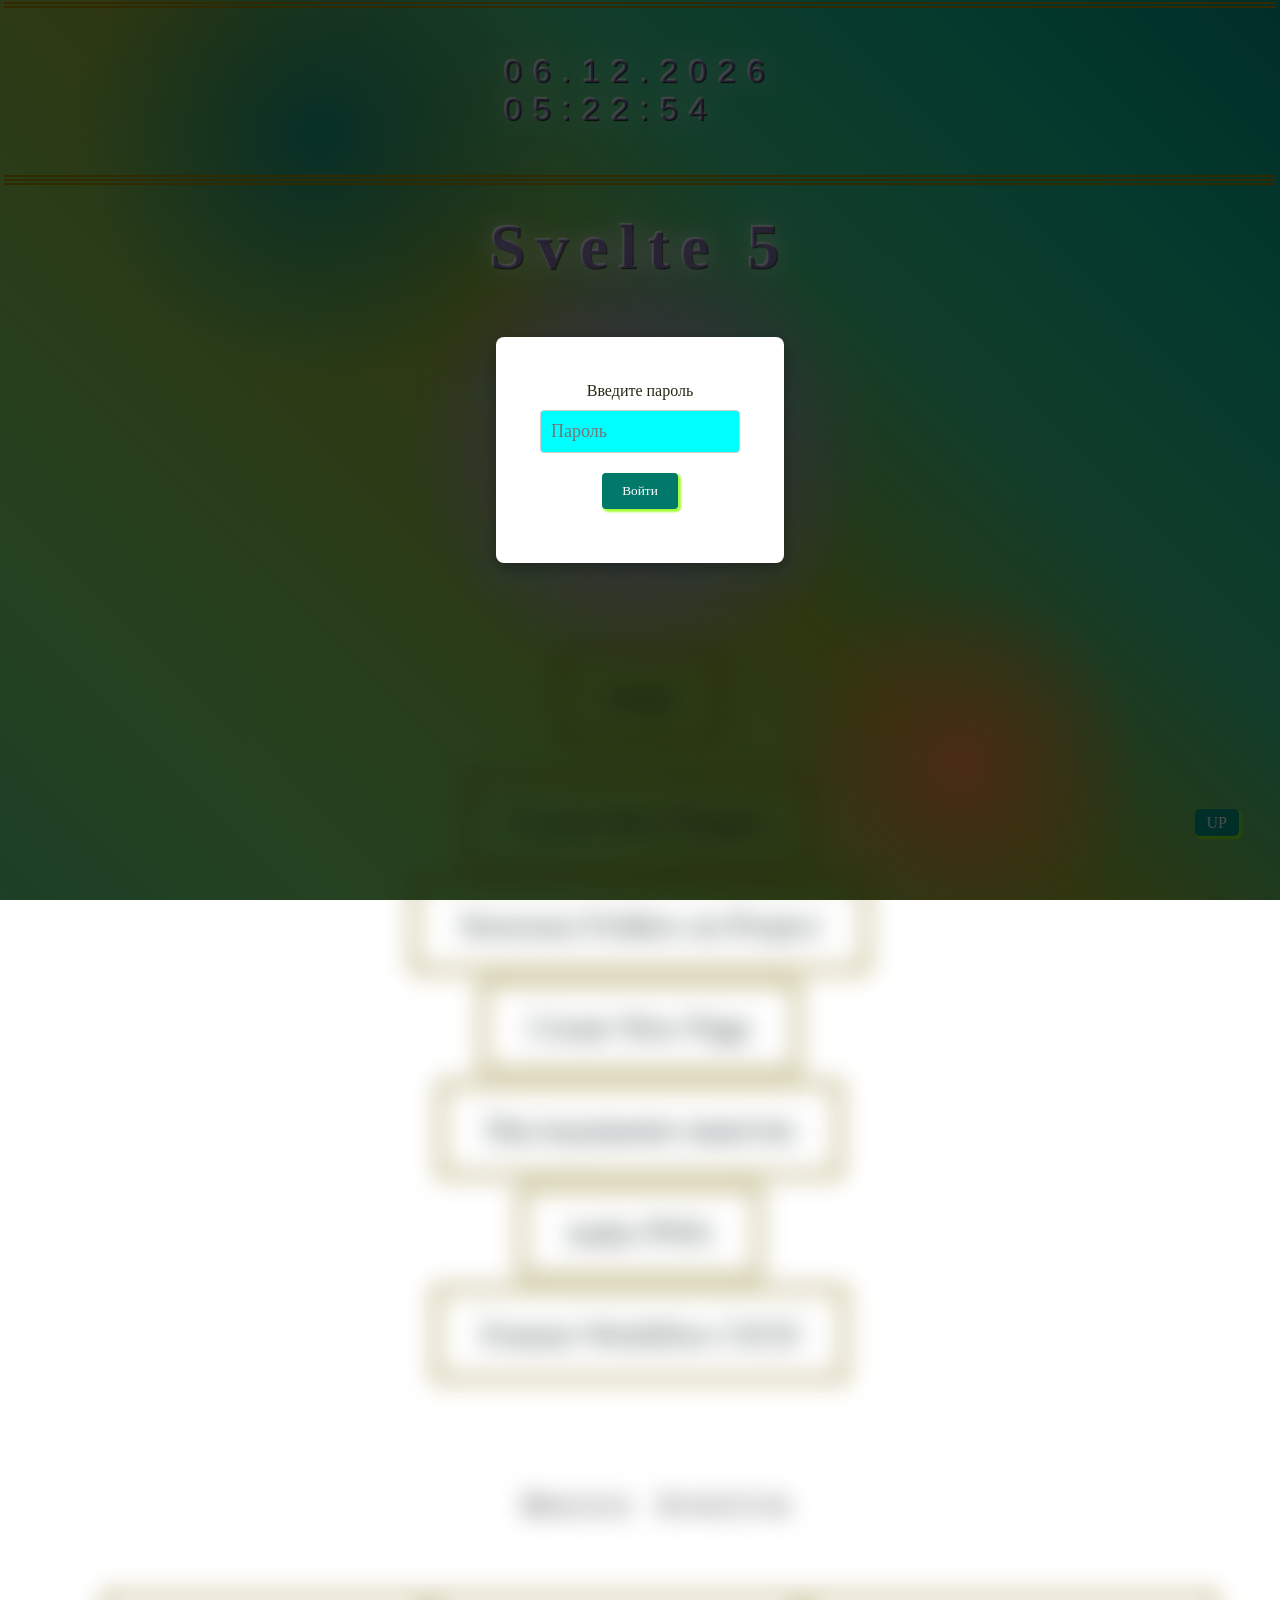
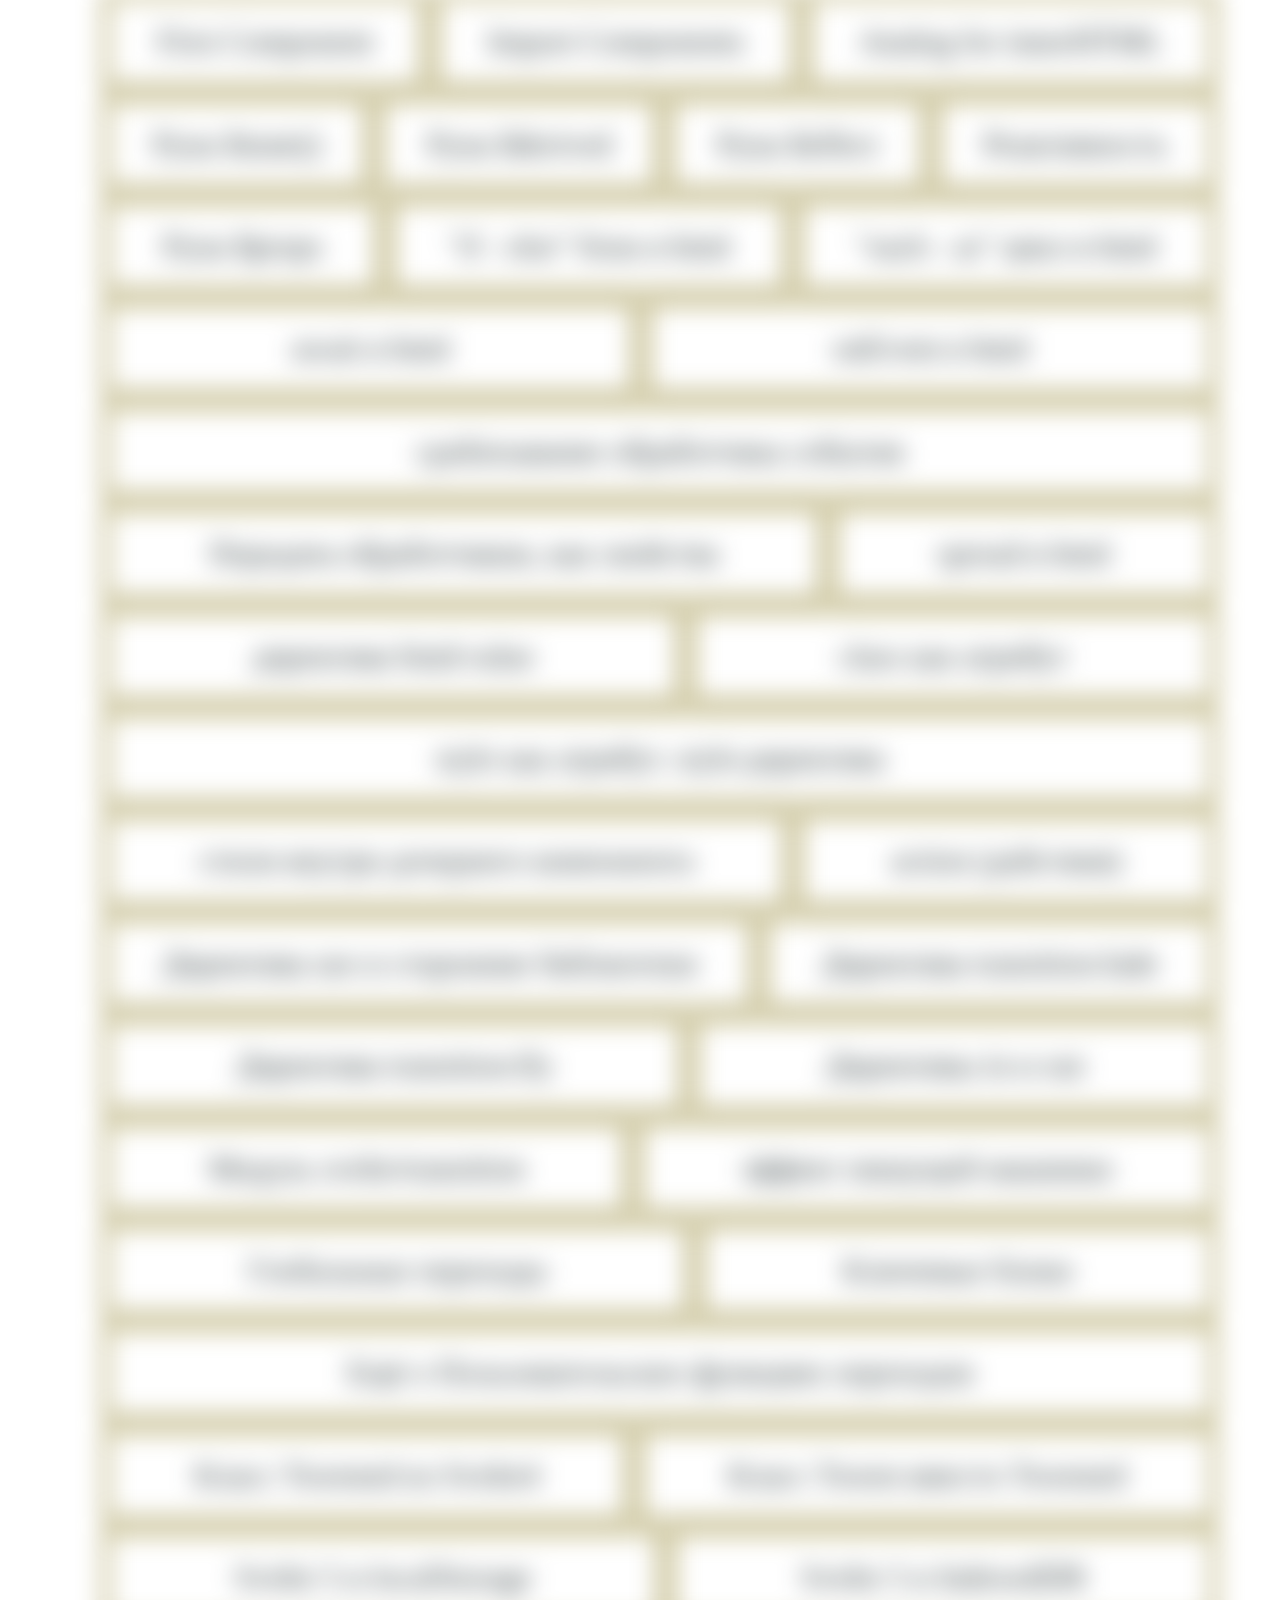
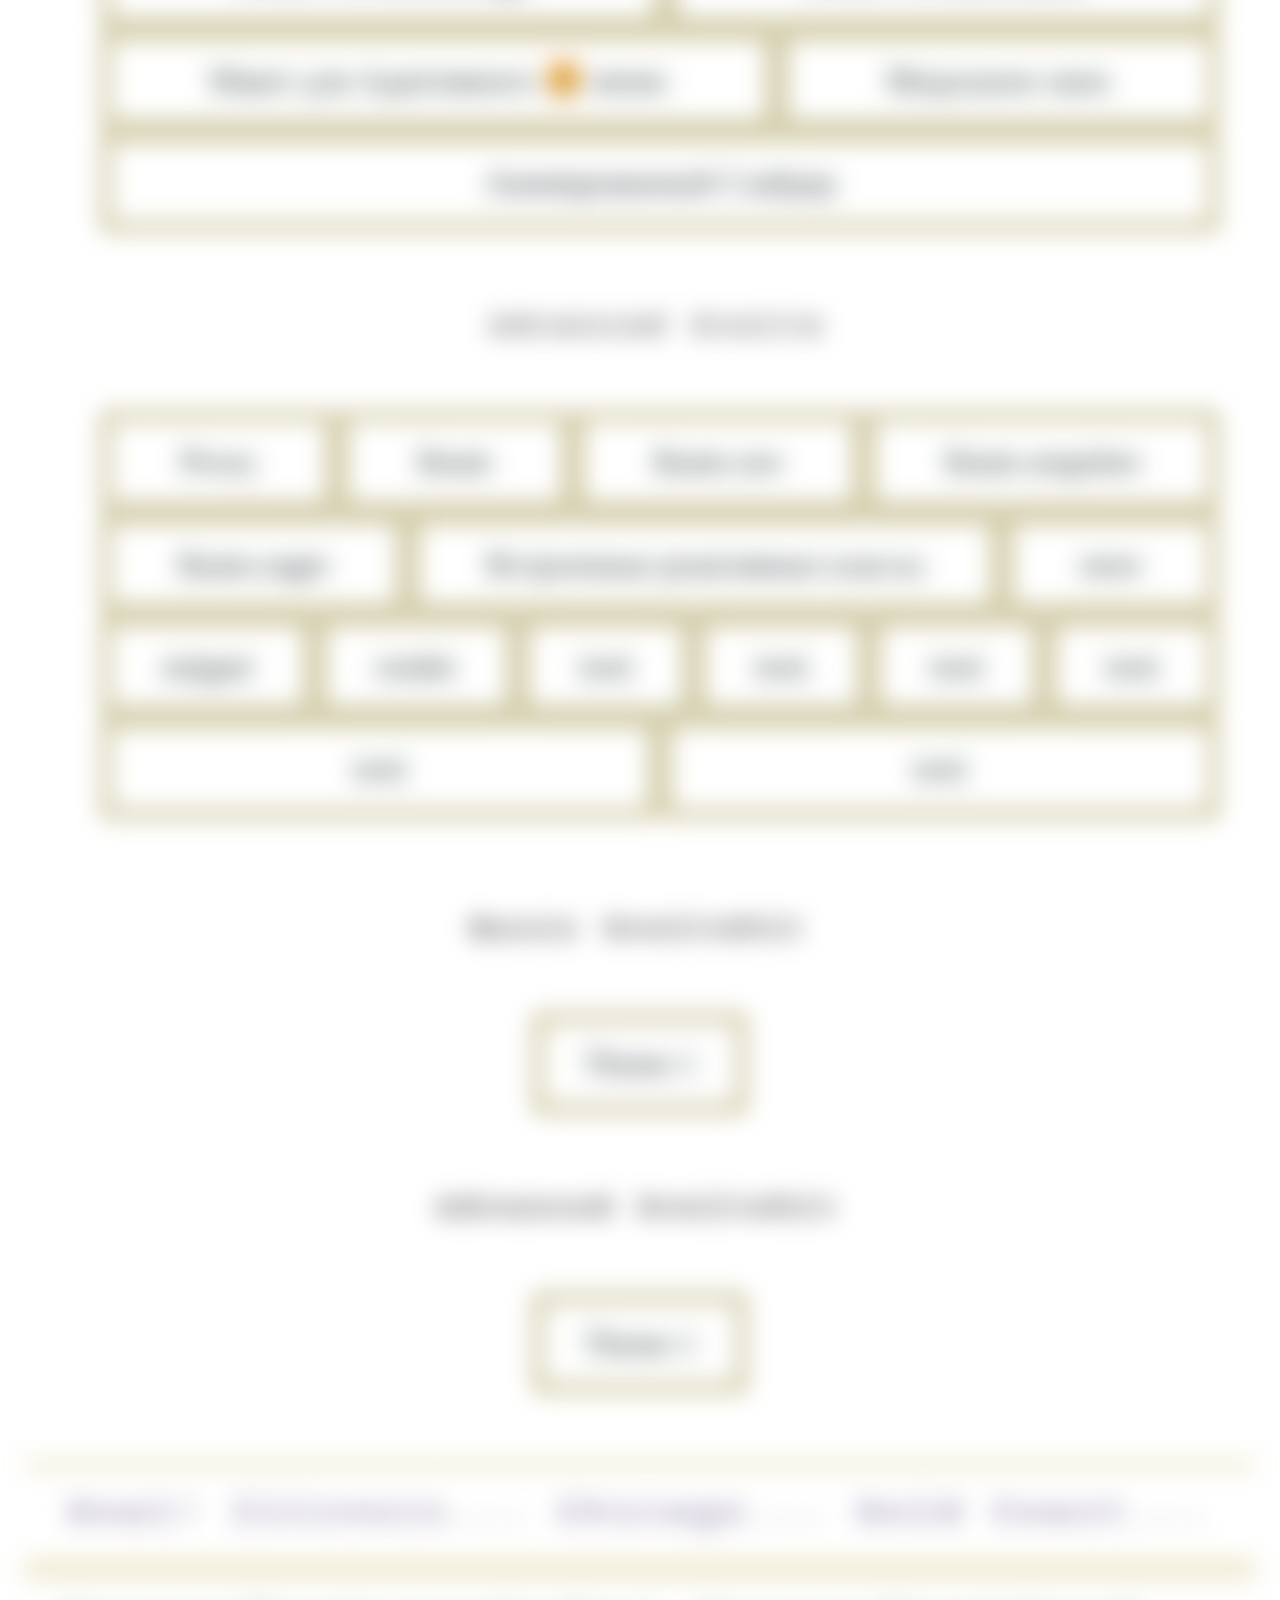
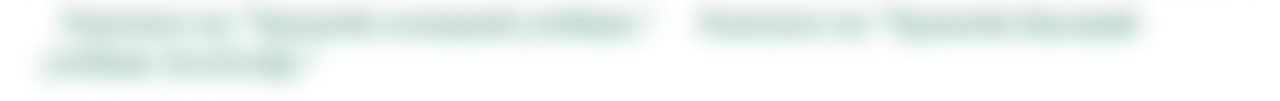
==== index.html @ be0f82c1 "upDate before Public" ====
<!DOCTYPE html>
<html lang="en">

<head>
  <meta charset="UTF-8">
  <meta http-equiv="X-UA-Compatible" content="IE=edge">
  <meta name="viewport" content="width=device-width, initial-scale=1.0">
  <link rel="stylesheet" href="./style.css">
  <title>Home Book Higer</title>
</head>

<body>
  <div id="auth-modal" class="modal">
    <div class="modal-content">
      <h2>Введите пароль</h2>
      <input type="password" id="password-input" placeholder="Пароль">
      <button id="submit-password">Войти</button>
      <p id="auth-message" class="error"></p>
    </div>
  </div>
  <hr class="hrHome">
  <hr class="hrHome">
  <header>
    <div class="time"></div>
  </header>
  <hr class="hrHome">
  <hr class="hrHome">
  <hr class="hrHome">
  <h1 id="up"> Svelte 5 </h1>
  <main class="homeMain" id="homeMain">
    <div>
      <section class="homeMain">
        <a class="linkOut" href="https://svelte.dev/tutorial/svelte/welcome-to-svelte">Svelte 5. Official Tutorial.</a>
        <a class="linkOut" href="https://fubits.dev/notes/">Svelte 5. Patterns.</a>
        <a class="linkOut" href="https://flowbite-svelte.com/">Svelte 5. UI components.</a>
      </section>

      <section class="homeMain">
        <a class="homeBlock" href="./template.html">temp</a>
        <a class="homeBlock" href="./assets/Создание нового проекта.md">Create New Project</a>
        <a class="homeBlock" href="./assets/СТРУКТУРА ПАПОК ПРОЕКТА/src structura.md">Structura Folders on Project</a>
        <a class="homeBlock" href="./assets/+page js Добавить страницу.md">Create New Page</a>
        <a class="homeBlock" href="./assets/CODING/a Наследование макетов.md">Наследование макетов</a>
        <a class="homeBlock" href="./assets/make_PWA.md">make PWA</a>
        <a class="homeBlock"
          href="/assets/ПОДГОТОВКА ПРОЕКТА/Шпаргалка: Полный цикл разработки Feature Workflow CICD.md">Feature Workflow
          CICD</a>
      </section>
    </div>
    <div>
      <section class="homeMain">
        <a href="./basicSv.html" class="goal part">Basic Svelte</a>
        <div class="homeMain">
          <a href="./basicSv.html#Компонент" class="homeBlock">First Component</a>
          <a href="./basicSv.html#Импорт компонентов" class="homeBlock">Import Components</a>
          <a href="./basicSv.html#Aналог innerHTML" class="homeBlock">Analog for innerHTML</a>
          <a href="./basicSv.html#Руна $state()" class="homeBlock">Руна $state()</a>
          <a href="./basicSv.html#Руна $derived" class="homeBlock">Руна $derived</a>
          <a href="./basicSv.html#Руна $effect" class="homeBlock">Руна $effect</a>
          <a href="./basicSv.html#Реактивность" class="homeBlock">Реактивность</a>
          <a href="./basicSv.html#Руна $props" class="homeBlock">Руна $props</a>
          <a href="./basicSv.html#if else блок в html" class="homeBlock">"if - else" блок в html</a>
          <a href="./basicSv.html#each as цикл в html" class="homeBlock">"each - as" цикл в html</a>
          <a href="./basicSv.html#await в html" class="homeBlock">await в html</a>
          <a href="./basicSv.html#onEvent в html" class="homeBlock">onEvent в html</a>
          <a href="./basicSv.html#срабатывание обработчика события" class="homeBlock">срабатывание обработчика
            события</a>
          <a href="./basicSv.html#Передача обработчиков, как свойства" class="homeBlock">Передача обработчиков, как
            свойства</a>
          <a href="./basicSv.html#spread в html" class="homeBlock">spread в html</a>
          <a href="./basicSv.html#директива bind:value" class="homeBlock">директива bind:value</a>
          <a href="./basicSv.html#class как атрибут" class="homeBlock">class как атрибут</a>
          <a href="./basicSv.html#style как атрибут. style:директивa" class="homeBlock">style как атрибут.
            style:директивa</a>
          <a href="./basicSv.html#стили внутри дочернего компонента" class="homeBlock">стили внутри дочернего
            компонента</a>
          <a href="./basicSv.html#action (действия)" class="homeBlock">action (действия)</a>
          <a href="./basicSv.html#Директива use и сторонние библиотеки" class="homeBlock">Директива use и сторонние
            библиотеки</a>
          <a href="./basicSv.html#Директива transition:fade" class="homeBlock">Директива transition:fade</a>
          <a href="./basicSv.html#Директива transition:fly" class="homeBlock">Директива transition:fly</a>
          <a href="./basicSv.html#Директивы in и out" class="homeBlock">Директивы in и out</a>
          <a href="./basicSv.html#Модуль svelte/transition" class="homeBlock">Модуль svelte/transition</a>
          <a href="./basicSv.html#эффект пишущей машинки" class="homeBlock">эффект пишущей машинки</a>
          <a href="./basicSv.html#Глобальные переходы" class="homeBlock">Глобальные переходы</a>
          <a href="./basicSv.html#Ключевые блоки" class="homeBlock">Ключевые блоки</a>
          <a href="./basicSv.html#Ещё о Пользовательских функциях переходов" class="homeBlock">Ещё о Пользовательских
            функциях переходов</a>
          <a href="./basicSv.html#Tweened" class="homeBlock">Класс Tweened из Svelte4</a>
          <a href="./basicSv.html#Tween" class="homeBlock">Класс Tween вместо Tweened</a>
          <a href="./basicSv.html#Svelte 5 и localStorage" class="homeBlock">Svelte 5 и localStorage</a>
          <a href="./basicSv.html#Svelte 5 и IndexedDB." class="homeBlock">Svelte 5 и IndexedDB</a>
          <a href="./basicSv.html#Макет для Адаптивного меню." class="homeBlock">Макет для Адаптивного 🍔 меню</a>
          <a href="./basicSv.html#Модальное окно" class="homeBlock">Модальное окно</a>
          <a href="./basicSv.html#Анимированный Слайдер" class="homeBlock">Анимированный Слайдер</a>

        </div>
      </section>
      <section class="homeMain">
        <a href="./advancSv.html" class="goal part">Advanced Svelte</a>
        <div class="homeMain">
          <a href="./advancSv.html#Proxy" class="homeBlock">Proxy</a>
          <a href="./advancSv.html#$state" class="homeBlock">$state</a>
          <a href="./advancSv.html#$state.raw" class="homeBlock">$state.raw</a>
          <a href="./advancSv.html#$state.snapshot" class="homeBlock">$state.snapshot</a>
          <a href="./advancSv.html#$state.eager" class="homeBlock">$state.eager</a>
          <a href="./advancSv.html#reactive-builtins" class="homeBlock">Встроенные реактивные классы</a>
          <a href="./advancSv.html#store" class="homeBlock">store</a>
          <a href="./advancSv.html#snippet" class="homeBlock">snippet</a>
          <a href="./advancSv.html#render" class="homeBlock">render</a>
          <a href="./advancSv.html#" class="homeBlock">testi</a>
          <a href="./advancSv.html#" class="homeBlock">testi</a>
          <a href="./advancSv.html#" class="homeBlock">testi</a>
          <a href="./advancSv.html#" class="homeBlock">testi</a>
          <a href="./advancSv.html#" class="homeBlock">testi</a>
          <a href="./advancSv.html#" class="homeBlock">testi</a>
        </div>
      </section>
      <section class="homeMain">
        <h4 class="goal part">Basic SvelteKit</h4>
        <a href="" class="homeBlock">Theme 1</a>
      </section>
      <section class="homeMain">
        <h4 class="goal part">Advanced SvelteKit</h4>
        <a href="" class="homeBlock">Theme 1</a>
      </section>
    </div>

    <hr class="hrHome">
    <div class="goal">
      <h2>Goal! Illinois... Chicago... Gold Coast... </h2>
    </div>
    <hr class="hrHome">
    <hr class="hrHome">

    <footer>
      <div>
        <a class="linkOut" href="../Tasks_Trepachev/book_prime/index.html">Конспект по "Трепачёв основной учебник."</a>
        <a class="linkOut" href="../Tasks_Trepachev/book_higer/index.html">Конспект по "Трепачёв Высший учебник
          JavaScript."</a>
      </div>

    </footer>
  </main>
  <a id="btn_Up" href="#up">UP</a>

  <script src="./script.js"></script>

  <script>
    (function () {
      let block = document.querySelector(`div.time`);
      let clock = document.createElement('h2');
      block.appendChild(clock);

      function addZero(num) {
        if (num < 10) {
          return '0' + num;
        } else {
          return num;
        }
      }


      let timerId = setInterval(function () {
        let now = new Date();
        let year = now.getFullYear();
        let month = now.getMonth();
        let day = now.getDate();
        let hour = now.getHours();
        let minute = now.getMinutes();
        let second = now.getSeconds();

        clock.textContent = `${addZero(day)}.${addZero(month + 1)}.${year}  ${addZero(hour)}:${addZero(minute)}:${addZero(second)}`
      }, 1000);


    })();

  </script>

</body>

</html>
---- style.css ----
/* nulling ctyle */
* {
  padding: 0;
  margin: 0;
  border: 0;
}

*,
*:before,
*:after {
  box-sizing: border-box;
}

:focus,
:active {
  outline: none;
}

a:focus,
a:active {
  outline: none;
}

nav,
footer,
header,
aside {
  display: block;
}

html,
body {
  height: 100%;
  width: 100%;
  font-size: 16px;
  line-height: 1;
  /* -ms-text-size-adjust: 100%;
  -moz-text-size-adjust: 100%;
  -webkit-text-size-adjust: 100%; */
}

input,
button,
textarea {
  font-family: inherit;
}

input::-ms-clear {
  display: none;
}

button {
  cursor: pointer;
}

button::-moz-focus-inner {
  padding: 0;
  border: 0;
}

a,
a:visited {
  text-decoration: none;
}

a:hover {
  text-decoration: none;
}

ul li {
  list-style-type: none;
  margin: 12px;

  &::marker {
    content: '🟣  ';
    font-size: .75rem;
  }
}

ul li ul li {
  list-style-type: none;
  margin: 12px;

  &::marker {
    content: '🟪  ';
    font-size: .5rem;
  }
}

ol li {
  margin: 12px;
}

img {
  vertical-align: top;
}

h1,
h2,
h3,
h4,
h5,
h6 {
  font-size: inherit;
  font-weight: 400;
}

/* nulling ctyle */

code {
  color: rgb(2, 252, 235);
  font-size: x-large;
}

body {
  margin: 0 auto;
  padding: 0 4px;

  /* font-size: 20px; */
  line-height: 1.2;
  color: rgb(40, 40, 20);

  display: flex;
  flex-direction: column;

  background-position: 0 0;
  background-repeat: no-repeat;


  background: radial-gradient(circle at 75% 85%,
      #f4903f 0%,
      transparent 15%),
    radial-gradient(circle at 25% 15%,
      #16a085 0%,
      transparent 20%),
    radial-gradient(circle at 50% 50%,
      #bb99ff 0%,
      transparent 30%),
    linear-gradient(45deg, #5fd67f, #7fde70, #8eca51, #99b635, #3ecd8c, #10c397, #009c88);



  min-height: 100vh;
  background-size: 100% 100%;
  background-attachment: fixed;
  margin: 0;

}

header {
  width: 80%;
  display: flex;
  flex-flow: row nowrap;
  justify-content: space-evenly;
  align-items: center;
  gap: 24px;

  margin: 24px auto;
}

.goal,
.practics {
  display: flex;
  flex-flow: row wrap;
  justify-content: space-evenly;
  align-items: center;
  gap: 24px;
  letter-spacing: .7rem;
  color: rgba(187, 153, 255, .5);
  text-shadow: 0px 0px 24px rgba(255, 255, 255, 1), 1px 1px 1px rgba(0, 0, 0, 0.9), -1px -1px 1px rgba(255, 255, 255, 0.9);

}

.goal>h2 {
  font-family: 'Courier New', Courier, monospace;
  letter-spacing: .5rem;
  font-size: xx-large;
  margin: 0 auto;
}

.goal.part {
  font-family: 'Courier New', Courier, monospace;
  letter-spacing: .5rem;
  font-size: 1.5rem;
  text-shadow: 1px 1px 2px black, -1px -1px 2px black;
  color: rgba(192, 192, 192, .8);
  margin: 0 auto;
  /* margin-top: 24px; */
}

.time {
  flex: 0 0 auto;

  width: min-content;

  font-family: Impact, Haettenschweiler, 'Arial Narrow Bold', sans-serif;
  letter-spacing: .3rem;
  font-size: 2rem;
  letter-spacing: .7rem;
  color: rgba(187, 153, 255, .5);
  text-shadow: 0px 0px 24px rgba(255, 255, 255, 1), 1px 1px 1px rgba(0, 0, 0, 0.9), -1px -1px 1px rgba(255, 255, 255, 0.9);


  display: flex;
  flex-flow: row nowrap;
  justify-content: flex-end;

}

h2#up,
h2#up+h6 {
  font-family: Cambria, Cochin, Georgia, Times, 'Times New Roman', serif;
  font-weight: 900;
  font-size: xx-large;
  text-shadow: -1px -1px 2px #3ecd8c, 1px 1px 2px #3ecd8c;
  text-align: center;
  margin-bottom: 12px;
}

hr+hr+h3.title {
  text-align: center;
  margin: 12px;
  margin-top: 16px;
  background-color: rgba(75, 200, 250, 1);
  box-shadow: 5px 5px 15px 10px rgba(75, 200, 250, 0.9), -5px -5px 15px 20px rgba(75, 200, 250, 0.9);
}

h1 {
  font-family: fantasy;
  font-size: 4rem;
  font-weight: 900;
  text-align: center;
  letter-spacing: .7rem;
  color: rgba(187, 153, 255, .5);
  text-shadow: 0px 0px 24px rgba(255, 255, 255, 1), 1px 1px 1px rgba(0, 0, 0, 0.9), -1px -1px 1px rgba(255, 255, 255, 0.9);

  margin-top: 24px;
}

h2.epilog {
  text-align: center;
  line-height: 1.5;
  letter-spacing: 2.5;
  color: white;
  margin: 12px auto;

  filter: blur(.5px);
  -webkit-filter: blur(.5px);
}

article.article>h2 {
  font-size: 2rem;
  color: rgba(75, 200, 250, 1);
  text-shadow: 1px 1px 1px black, -1px -1px 1px black;
}

h3,
h4 {
  padding: 40px;
  color: rgb(0, 8, 97);
  font-size: x-large;
  font-weight: 700;
}

h3:not(.title) {
  color: rgb(104, 75, 3);
}

h5 {
  padding-left: 48px;
  font-weight: 800;
  text-decoration: underline;
}

h5:before {
  content: '💡';
}

h2#up+h6 {
  font-size: x-large;
}

footer {
  min-height: 44px;
  display: flex;
  flex-flow: row;
  justify-content: center;
  align-items: center;
}

div {
  padding: 20px;
  width: 100%;
}


a.linkOut {
  width: fit-content;
  text-shadow: -2px -2px 2px #113e2a, 2px 2px 2px #3ecd8c;
  color: white;
  font-size: xx-large;
  margin: 20px;
}

a.linkOut:hover {
  text-shadow: -2px -2px 2px rgb(0, 0, 0), 2px 2px 2px rgb(0, 0, 0);
  transition: all .5s;
  -webkit-transition: all .5s;
  -moz-transition: all .5s;
  -ms-transition: all .5s;
  -o-transition: all .5s;
}

a.homeBlock {
  /* max-width: 33%; */
  font-size: xx-large;

  width: fit-content;
  min-height: 3rem;


  padding: 24px 44px;
  border: 4px groove rgb(164, 140, 0);
  color: #232f31;

  flex: auto;
  display: flex;
  justify-content: center;
  align-items: center;
  text-align: center;

  transition: all .5s;
}

a.homeBlock.knowNow {
  color: whitesmoke;
}

a.homeBlock:hover {
  color: silver;
  background-color: rgba(92, 78, 0, 0.75);
  border-radius: 24px;
  -webkit-border-radius: 24px;
  -moz-border-radius: 24px;
  -ms-border-radius: 24px;
  -o-border-radius: 24px;
  transition: all .5s;
  -webkit-transition: all .5s;
  -moz-transition: all .5s;
  -ms-transition: all .5s;
  -o-transition: all .5s;
}

a[href*="#link"] {
  display: inline-block;
  margin: 4px 16px;
  color: rgb(80, 68, 0);
}

a[href*="#link"]:hover {
  color: inherit;
  text-shadow: -1px -5px 5px rgba(75, 200, 250, .5), 1px 5px 5px rgba(75, 200, 250, .5);
  transition: all .5;
  -webkit-transition: all .5;
  -moz-transition: all .5;
  -ms-transition: all .5;
  -o-transition: all .5;
}

main {
  flex: 1;
}

main.homeMain,
.homeMain {
  margin: 20px;
  display: flex;
  flex-flow: row wrap;
  justify-content: space-around;
  align-items: center;
  gap: 8px;
}

main.homeMain>section:first-child {
  flex-flow: row wrap;
  gap: 16px;

}

main.homeMain:last-child {
  flex-flow: column wrap;
  gap: 16px;
}

section.homeMain {
  margin: 20px;
  display: flex;
  flex-flow: column wrap;
  justify-content: space-around;
  align-items: center;
}

@media screen and (max-width:480px) {
  .homeMain {
    border: 4px solid green;
    margin: 4px;
    justify-content: center;
  }
}

section.homeMain>a:first-of-type {
  margin: 24px auto;
}

div.homeMain {
  display: flex;
  flex-flow: row wrap;
  justify-content: space-around;
  align-items: center;

}

article.article,
article.practics {
  margin-left: 10%;
  width: 80%;
  display: flex;
  flex-flow: column nowrap;
  gap: 12px;
}

article.article {
  padding: 16px 8px 24px 8px;
  color: rgb(40, 20, 10);
  font-size: large;
  font-family: Arial, Helvetica, sans-serif;
}

article.practics {
  min-height: fit-content;
  padding: 16px 8px;
  margin-bottom: 24px;
  color: rgb(80, 40, 20);
  font-size: medium;
  font-family: 'Trebuchet MS', sans-serif;
}

pre:has(code) {
  width: 100%;
  background-color: rgba(0, 0, 0, 0.3);
  padding: 15px;
  border: 1px groove rgba(244, 244, 244, .5);
  overflow-x: auto;
  border-radius: 4px;
}

summary {
  width: fit-content;
  padding: 4px 12px;
  cursor: pointer;
  border: 1px groove rgba(244, 244, 244, .5);
  background-color: rgba(51, 255, 0, 0.753);

}

code {
  color: #fff;
  font-family: monospace;
  font-size: 1.2em;
}

.showcase {}

hr {
  width: 50%;
  border: 1px groove rgb(164, 140, 0);
  margin: auto;
  margin-top: 2px;
}

hr.hrHome {
  width: 100%;
}

i {
  color: rgb(255, 255, 255);
  letter-spacing: 0.075rem;
  font-weight: 700;
}

pre {
  line-height: 1.5rem;
  letter-spacing: 0.1rem;
  font-size: large;
  color: rgb(18, 0, 83);
  max-width: 80%;
}

strong {
  color: rgb(164, 4, 4);
  font-size: x-large;
  font-style: italic;
}

mark {
  background-color: skyblue;
  padding: 4px 2px;
}

button,
a[href="#up"],
a[href="#down"] {
  background-color: #009c88;
  color: white;

  padding: 4px 12px;
  margin: auto 5px;

  border-radius: 5px;
  -webkit-border-radius: 5px;
  -moz-border-radius: 5px;
  -ms-border-radius: 5px;
  -o-border-radius: 5px;

  box-shadow: 2px 2px 2px 1px rgba(139, 253, 0, 0.77);

  transition: all .5s;
  -webkit-transition: all .5s;
  -moz-transition: all .5s;
  -ms-transition: all .5s;
  -o-transition: all .5s;
}

button {
  width: fit-content;
  padding: 12px 24px;
}

button:hover,
a[href="#up"]:hover,
a[href="#down"]:hover {
  color: inherit;

  box-shadow: 2px 2px 2px 1px rgb(52, 49, 49);

  border-color: rgba(255, 255, 255, .9);

  transition: all .5s;
  -webkit-transition: all .5s;
  -moz-transition: all .5s;
  -ms-transition: all .5s;
  -o-transition: all .5s;
}

button:hover {
  background-color: #10c397;
}

button:active,
a[href="#up"]:active {
  box-shadow: -1px -1px 1px 0px rgba(0, 0, 0, 0.77);
  border-color: rgba(253, 0, 0, 0.77);
  background-color: tomato;
  transition: all .25s;
  -webkit-transition: all .25s;
  -moz-transition: all .25s;
  -ms-transition: all .25s;
  -o-transition: all .25s;
  transform: translateY(2px);
  -webkit-transform: translateY(2px);
  -moz-transform: translateY(2px);
  -ms-transform: translateY(2px);
  -o-transform: translateY(2px);
}

a[href="#up"] {
  position: fixed;
  bottom: 64px;
  right: 36px;
}

a[href="#down"] {
  position: fixed;
  bottom: 24px;
  right: 24px;
}

img {
  width: 200px;
}

ul.algoritm {
  padding: 20px;
  color: rgb(70, 42, 0);
}

input {
  width: 88px;
  max-width: 200px;
  background-color: aquamarine;
  font-size: large;
  padding-left: 12px;
  border-radius: 12px 0 0 12px;
  -webkit-border-radius: 12px 0 0 12px;
  -moz-border-radius: 12px 0 0 12px;
  -ms-border-radius: 12px 0 0 12px;
  -o-border-radius: 12px 0 0 12px;
}

input:hover {
  outline: 2px solid aqua;
}

input:focus {
  background-color: aqua;
}

input[type="date"],
input[type="number"] {
  width: 200px;
}

td {
  border: 2px solid white;
  color: whitesmoke;
  font-family: fantasy;
  padding: 4px;
  text-align: center;
  width: fit-content;
}

/* ------------------------------------------- */

#elemPractics8_1 {
  width: 200px;
  height: 300px;
  border: 3px solid blue;
}

#elemPractics8_2 {
  width: 200px;
  height: 300px;
  color: white;
  border: 3px solid orangered;
}

#elemPractics9_1 {
  font-size: 2em;
}

.practics10_1_red {
  color: darkgoldenrod;
}

.practics10_1_green {
  color: green;
}

.practics10_1_blue {
  color: blue;
}

.practics11_1_colored {
  color: red;
  position: relative;
}

.practics11_1_colored:after {
  position: absolute;
  content: ' color red';
  padding-left: 1rem;
  color: darkmagenta;
}

.practics12_1.notgood {
  border: 2px solid red;
}

.practics12_1:not(.notgood) {
  border: 2px solid green;
}

input#practics13_1 {
  width: 44px
}

input#practics13_1[data-state=""] {
  background-color: skyblue;
}

input#practics13_1[data-state="low"] {
  background-color: green;
}

input#practics13_1[data-state="middle"] {
  background-color: orange;
}

input#practics13_1[data-state="high"] {
  background-color: red;
}


/* 95 task 1 */
#btnClearStor {
  font-size: 24px;
  padding: 12px 20px;
  background-color: pink;
  border-radius: 5%;
  -webkit-border-radius: 5%;
  -moz-border-radius: 5%;
  -ms-border-radius: 5%;
  -o-border-radius: 5%;
}

#btnClearStor:hover {
  background-color: red;
  color: white;
  border-radius: 50%;
  -webkit-border-radius: 50%;
  -moz-border-radius: 50%;
  -ms-border-radius: 50%;
  -o-border-radius: 50%;
}

#btnAddNote {
  font-size: 24px;
  padding: 2px;
  width: 44px;
  height: 44px;
  background-color: green;
  border: 1px dotted skyblue;
  border-radius: 50%;
  -webkit-border-radius: 50%;
  -moz-border-radius: 50%;
  -ms-border-radius: 50%;
  -o-border-radius: 50%;
}

#btnAddNote:hover,
#btnAddNote.addForm {
  background-color: skyblue;
  color: yellow;
}

#btnAddNote:active {
  background-color: white;
  color: orangered;
  font-size: 2px;
  transition: all .5s;
  -webkit-transition: all .5s;
  -moz-transition: all .5s;
  -ms-transition: all .5s;
  -o-transition: all .5s;
}

.addFormBlock {
  width: 100%;
  max-width: 500px;
  margin: 0 auto;
  /* border: 4px double white; */

}

.textHeader {
  display: block;
  width: 100%;
  font-size: 24px;
  border-bottom-left-radius: 0px;
}

.textTask {
  display: block;
  font-size: 18px;
  padding: 4px;
  border-bottom-right-radius: 12px;
}

.note {
  border: 1px solid whitesmoke;
  background-color: skyblue;
}



/* --- Модальное окно --- */
.modal {
  position: fixed;
  top: 0;
  left: 0;
  width: 100%;
  height: 100%;
  background-color: rgba(0, 0, 0, 0.7);
  /* Темный полупрозрачный фон */
  display: none;
  /* Скрыто по умолчанию, JS показывает */
  justify-content: center;
  align-items: center;
  z-index: 1000;
  /* Должен быть выше всего контента */
}

.modal-content {
  display: flex;
  flex-flow: column nowrap;
  justify-content: center;
  align-items: center;

  width: fit-content;
  background-color: rgba(255, 255, 255, 1);
  padding: 44px;
  border-radius: 8px;
  text-align: center;
  box-shadow: 0 5px 15px rgba(0, 0, 0, 0.3);
  z-index: 1001;
}

#password-input {
  padding: 10px;
  margin: 10px 0;
  border: 1px solid #ccc;
  border-radius: 4px;
  display: block;
  width: 100%;
  box-sizing: border-box;
}

#submit-password {
  background-color: #00796b;
  color: white;
  padding: 10px 20px;
  border: none;
  border-radius: 4px;
  cursor: pointer;
  margin-top: 10px;
  transition: background-color 0.3s;
}

#submit-password:hover {
  background-color: #004d40;
}

#auth-message.error {
  color: #d32f2f;
  margin-top: 10px;
  font-weight: bold;
}
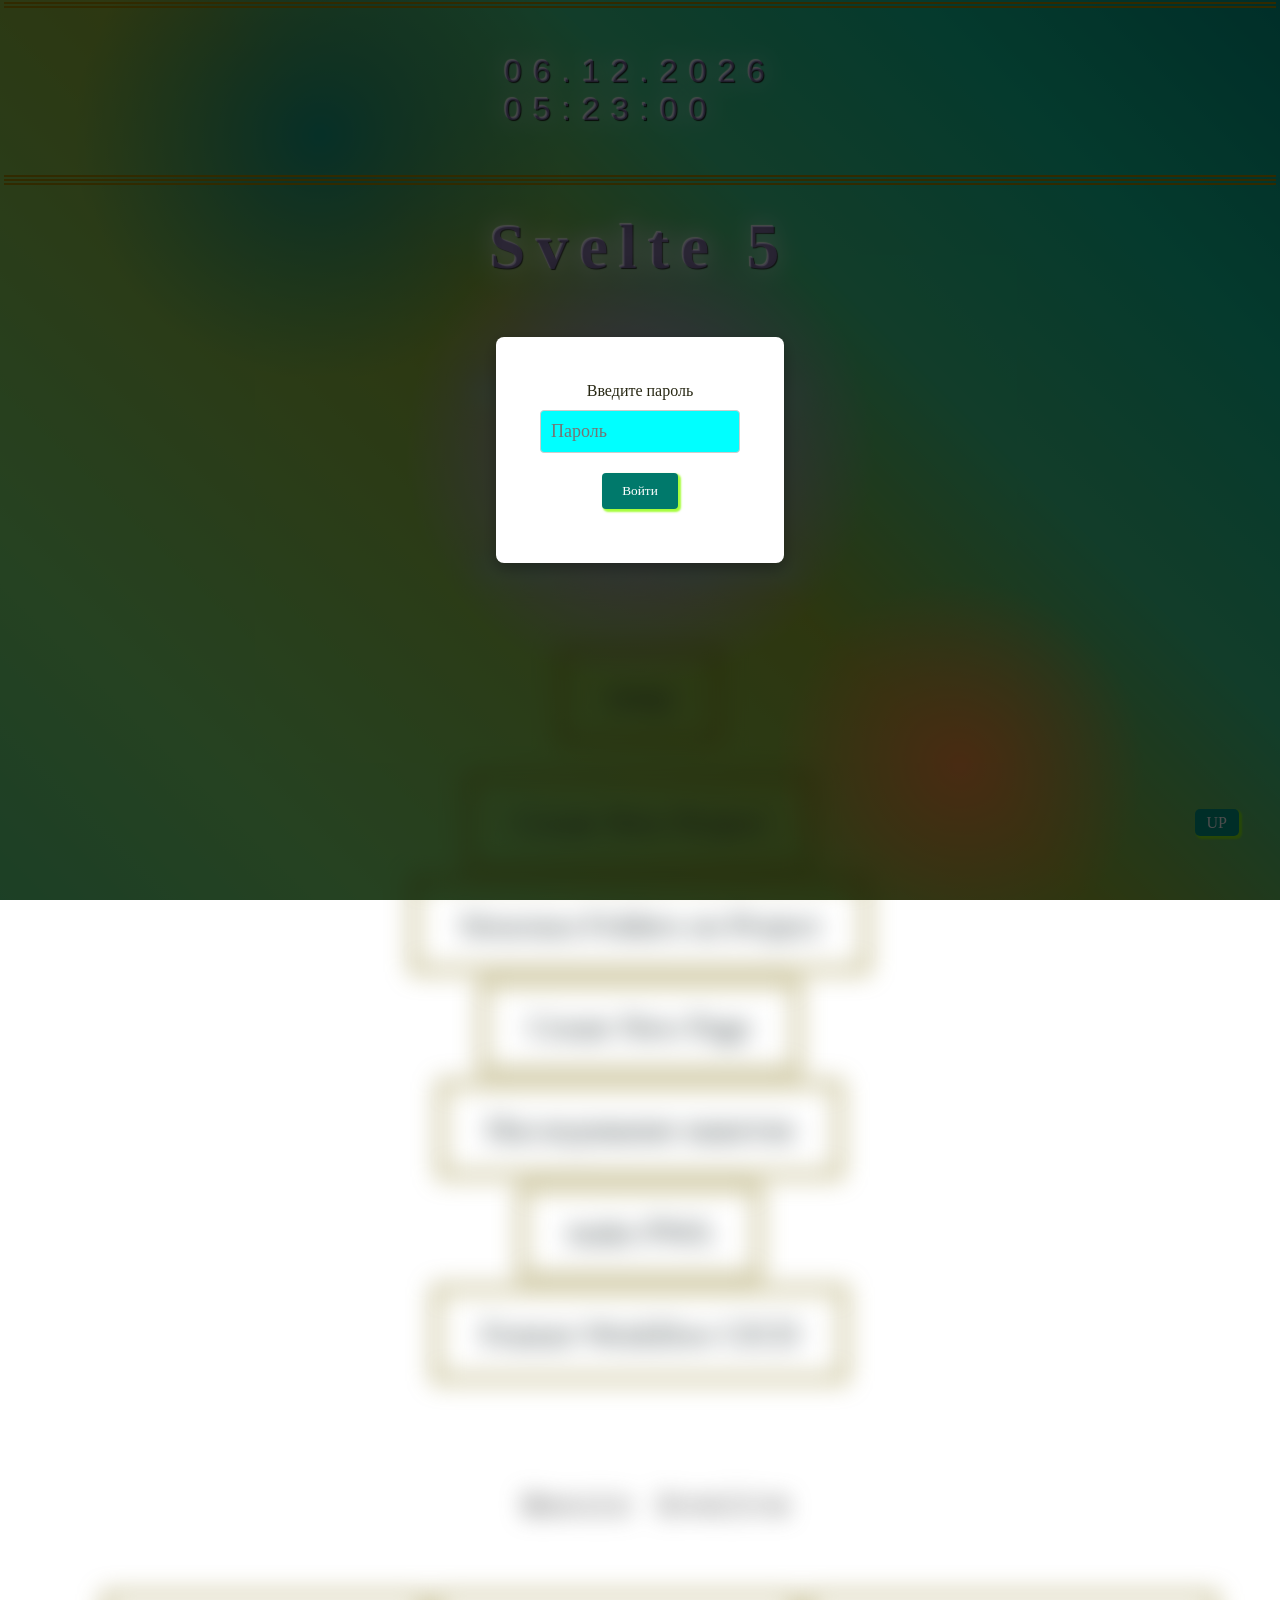
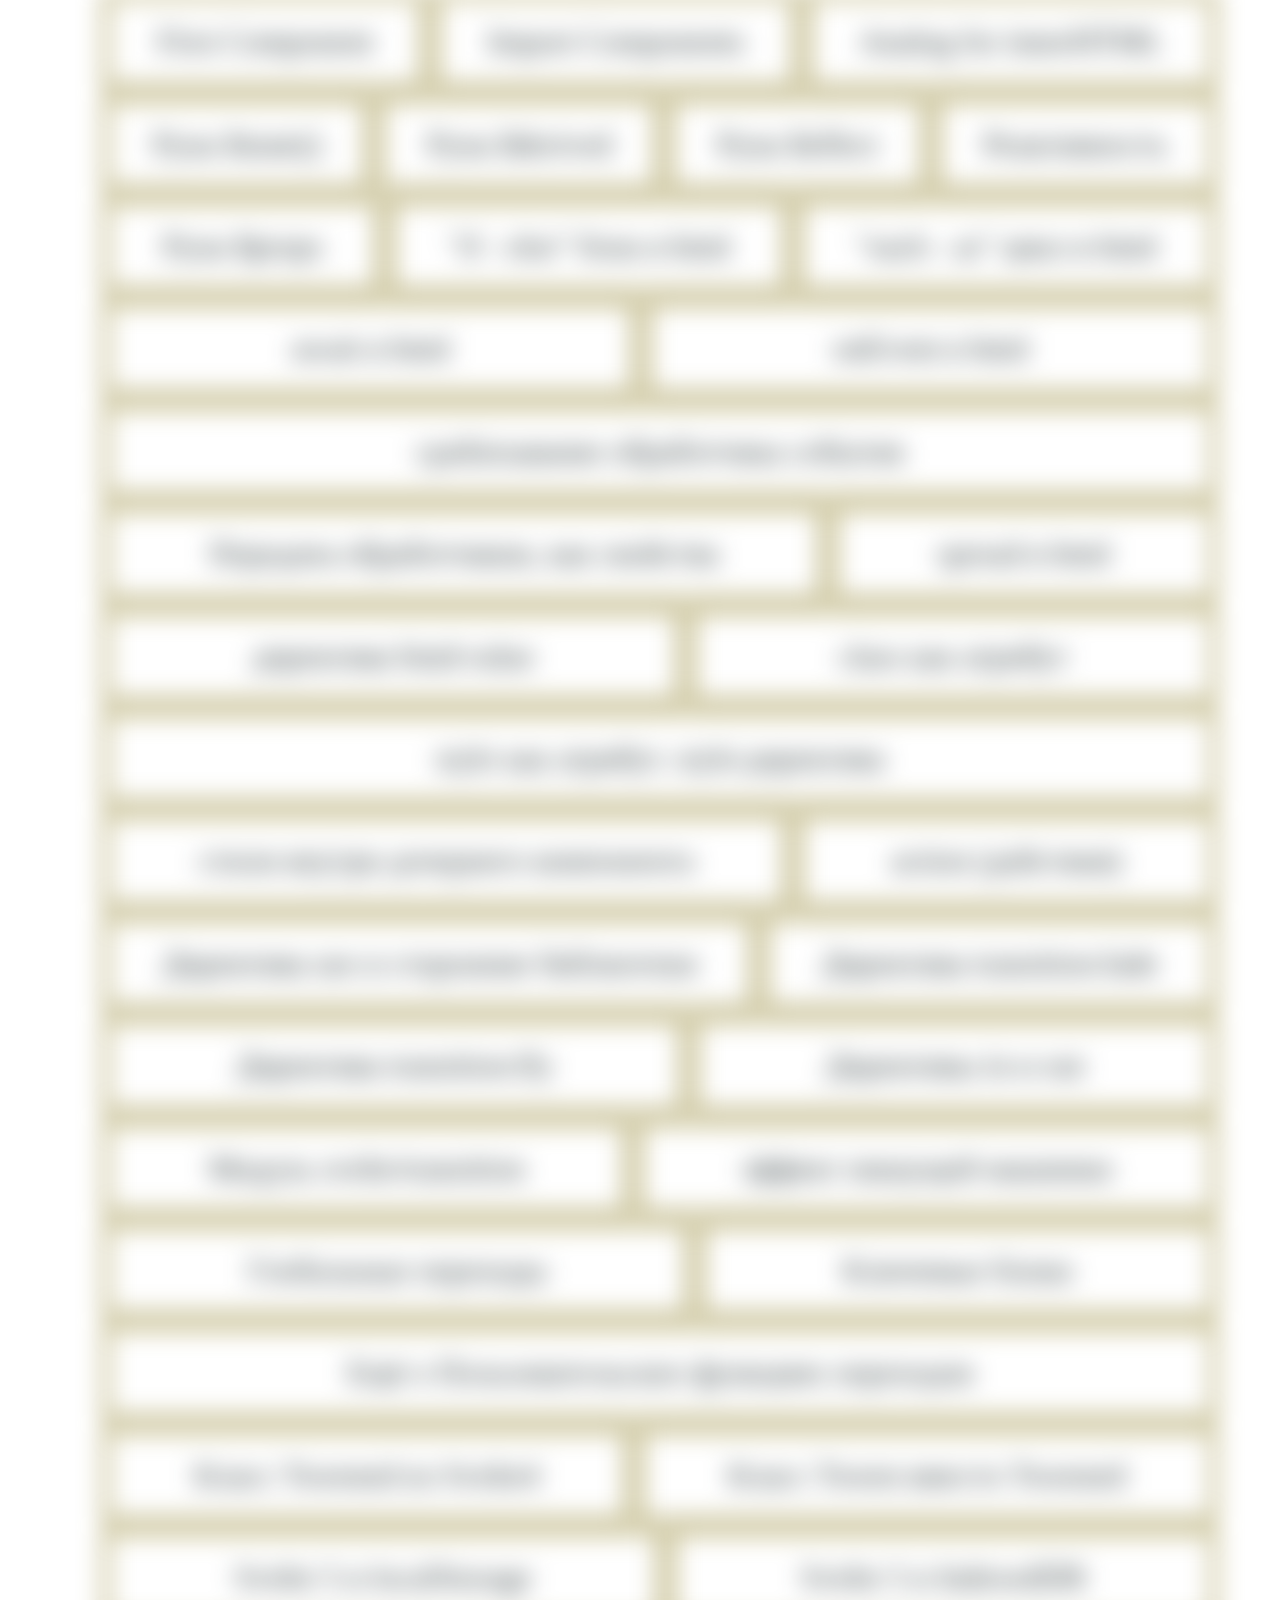
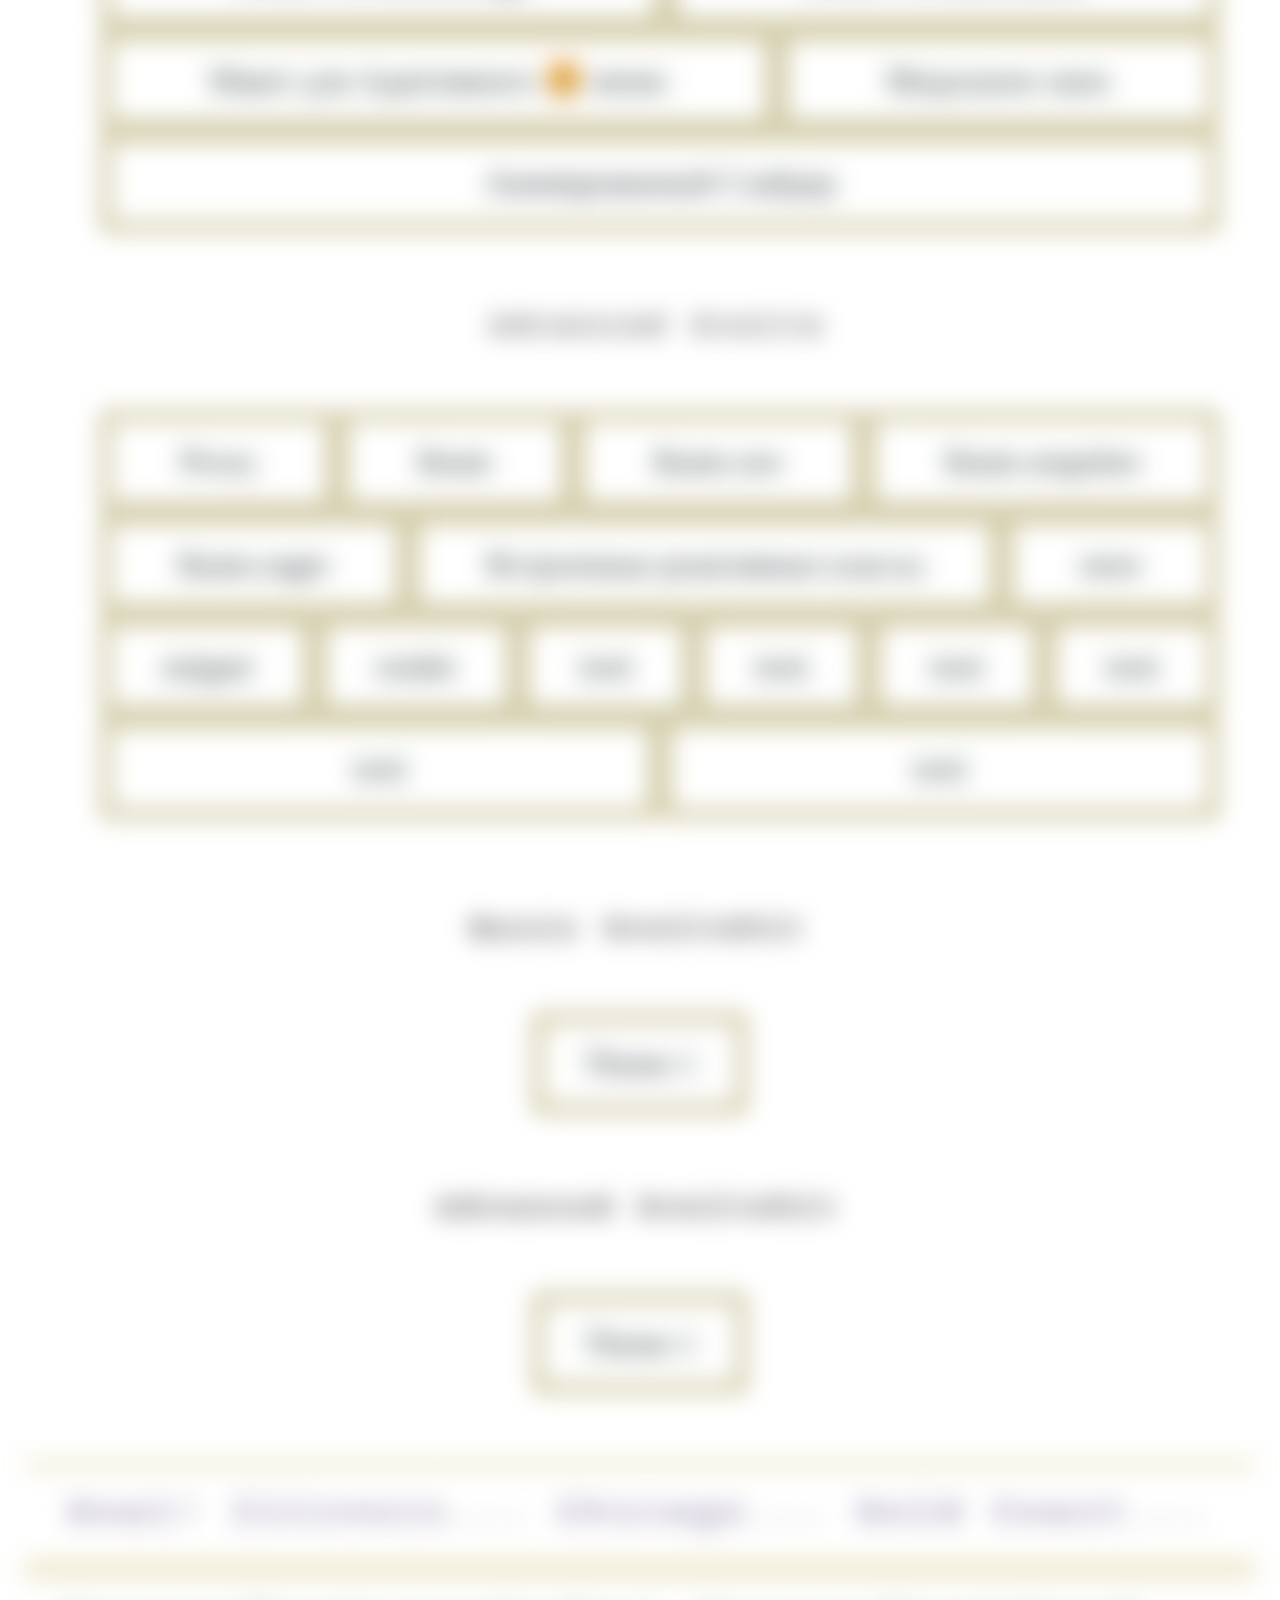
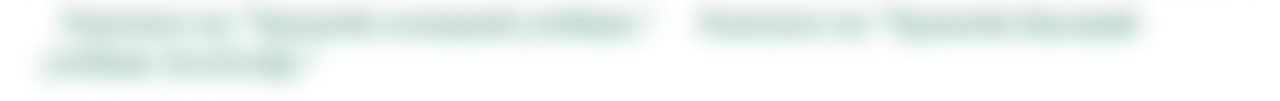
==== commit ec1de304: "fixed" ====
--- a/index.html
+++ b/index.html
@@ -43,7 +43,7 @@
         <a class="homeBlock" href="./assets/CODING/a Наследование макетов.md">Наследование макетов</a>
         <a class="homeBlock" href="./assets/make_PWA.md">make PWA</a>
         <a class="homeBlock"
-          href="/assets/ПОДГОТОВКА ПРОЕКТА/Шпаргалка: Полный цикл разработки Feature Workflow CICD.md">Feature Workflow
+          href="/assets/ПОДГОТОВКА ПРОЕКТА/Шпаргалка Полный цикл разработки Feature Workflow CICD.md">Feature Workflow
           CICD</a>
       </section>
     </div>
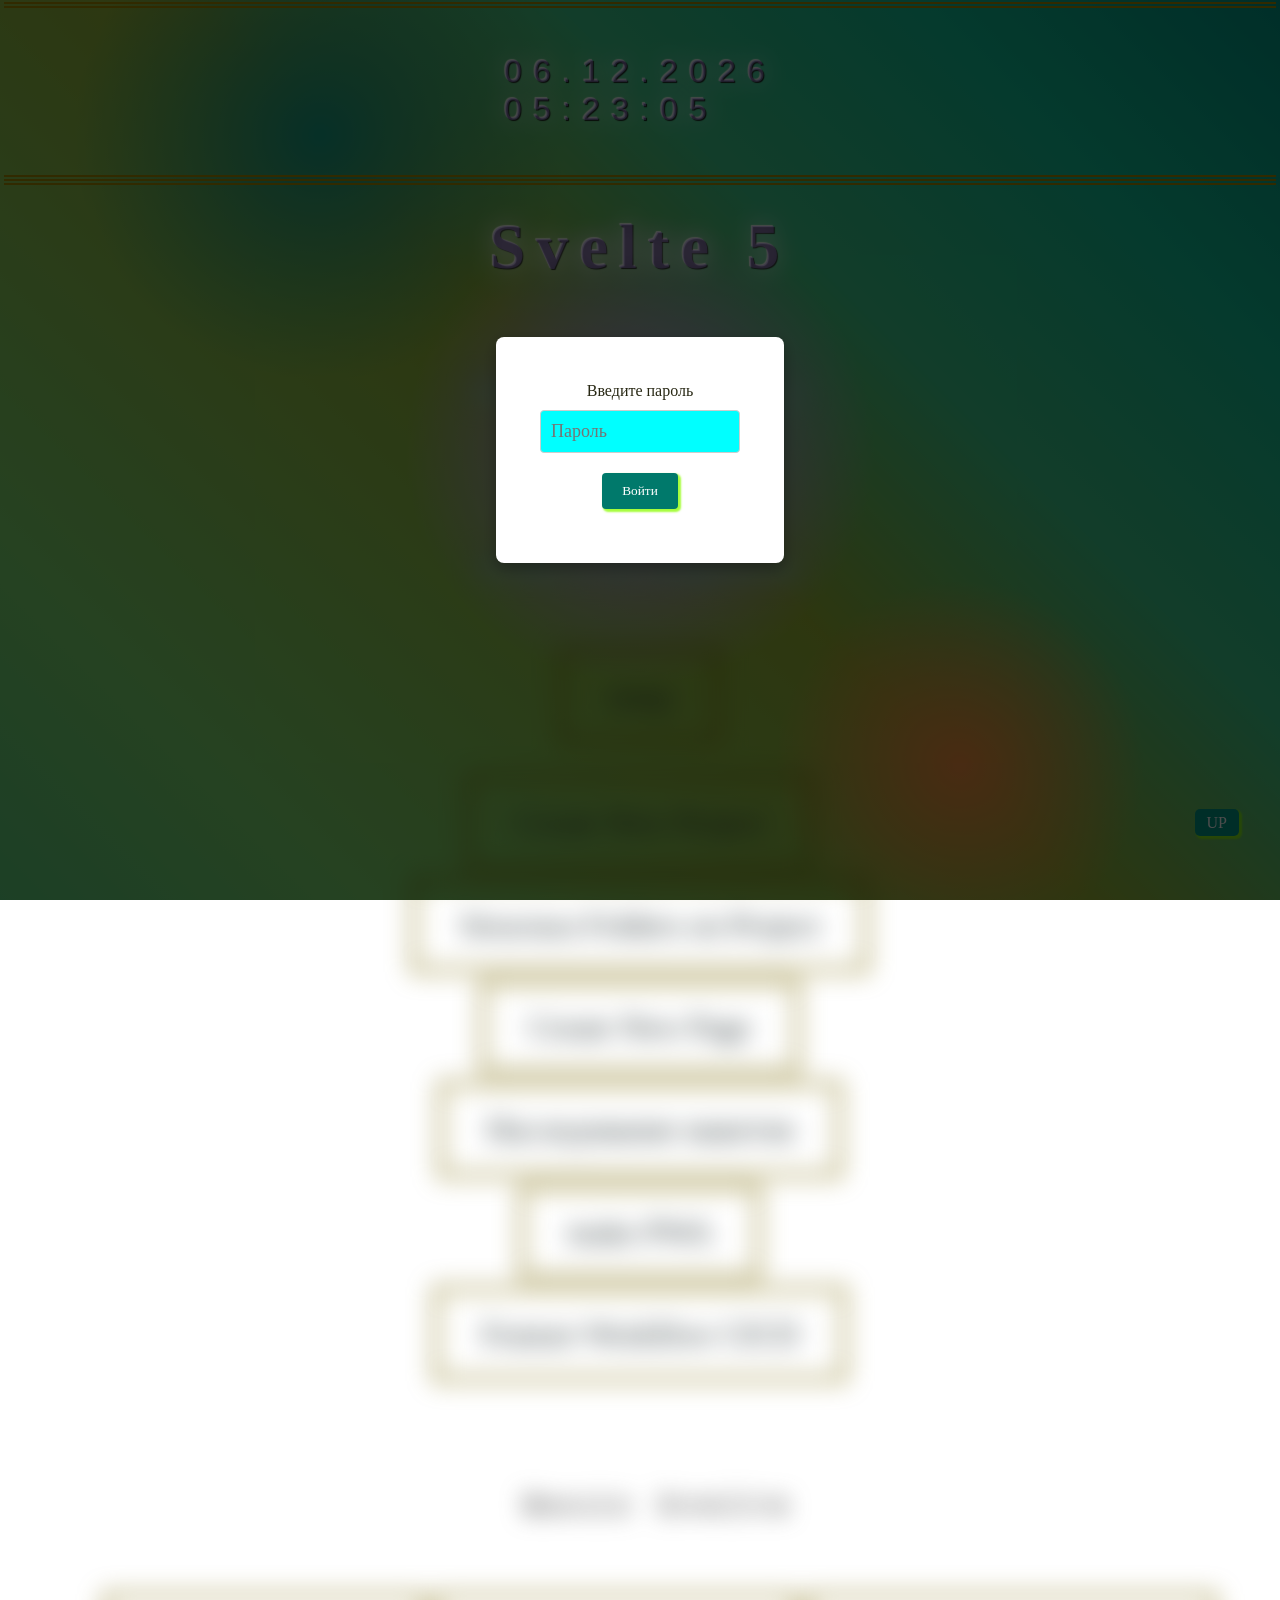
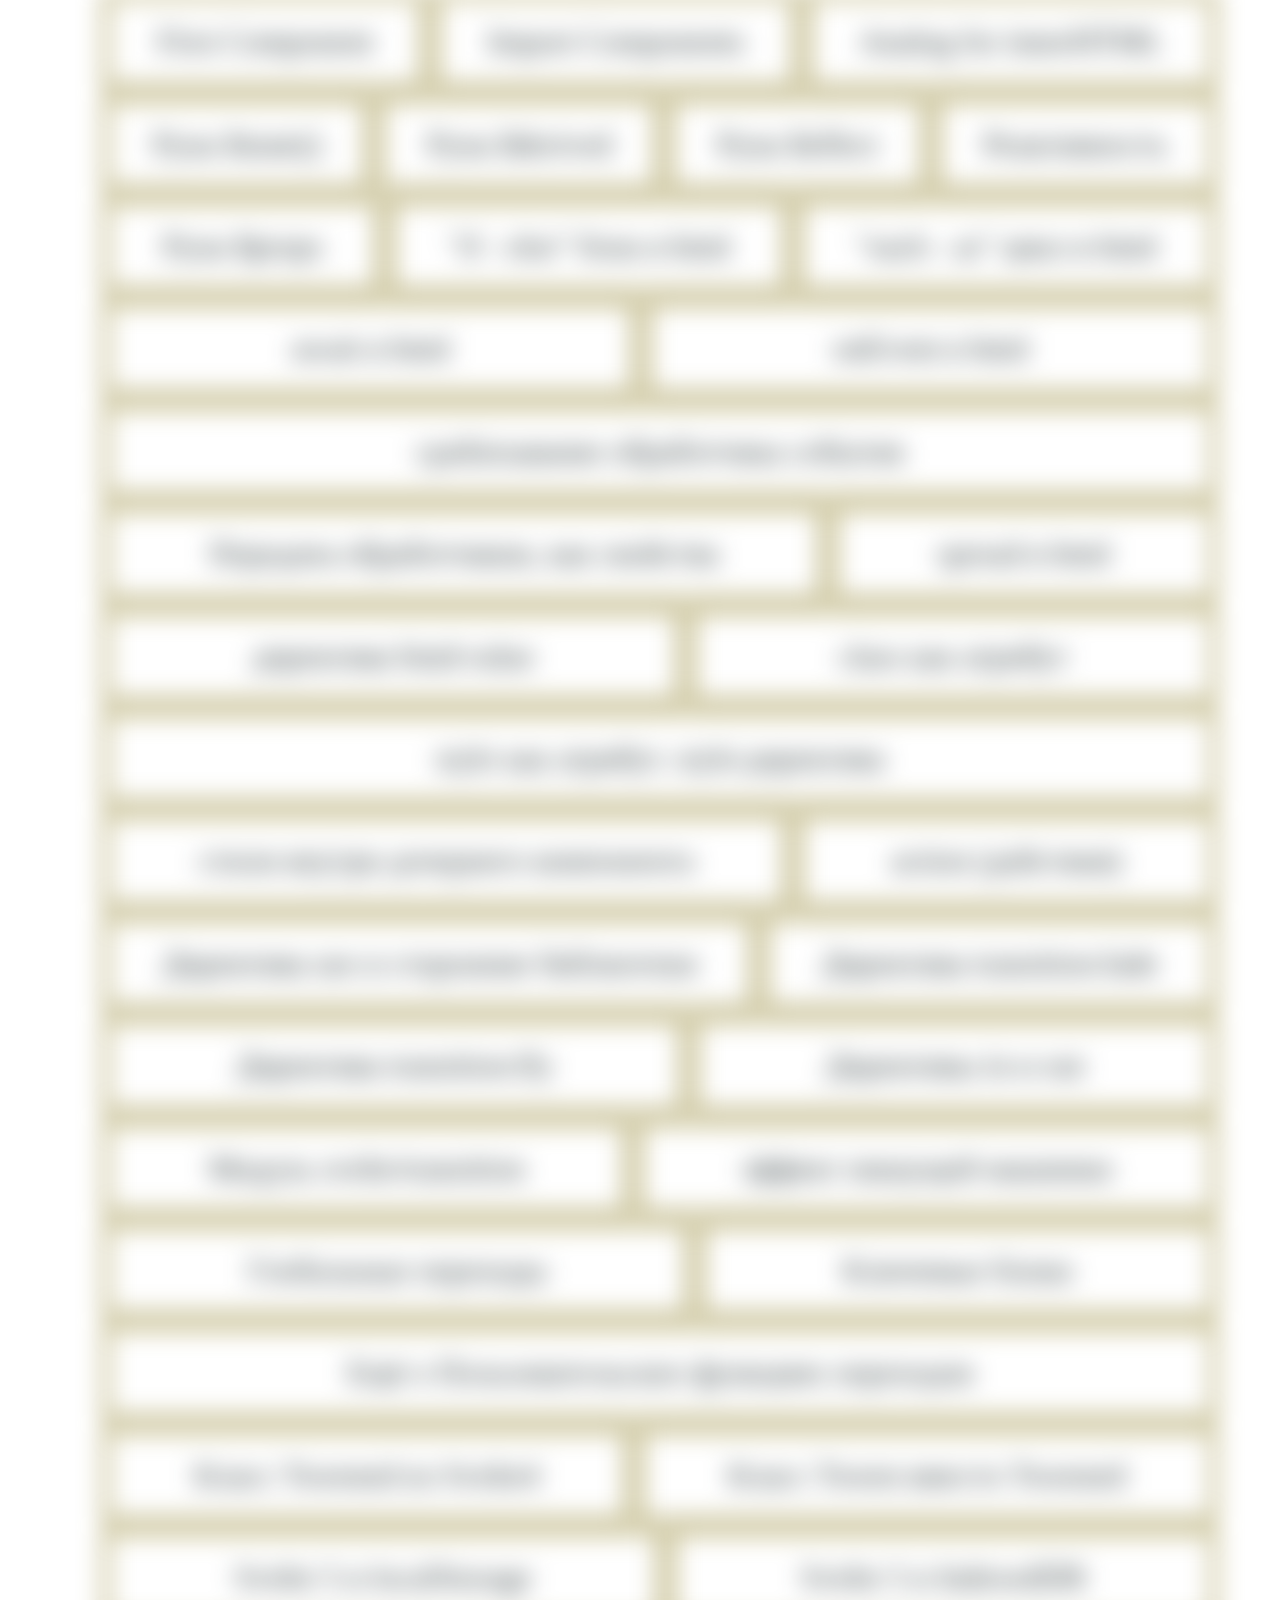
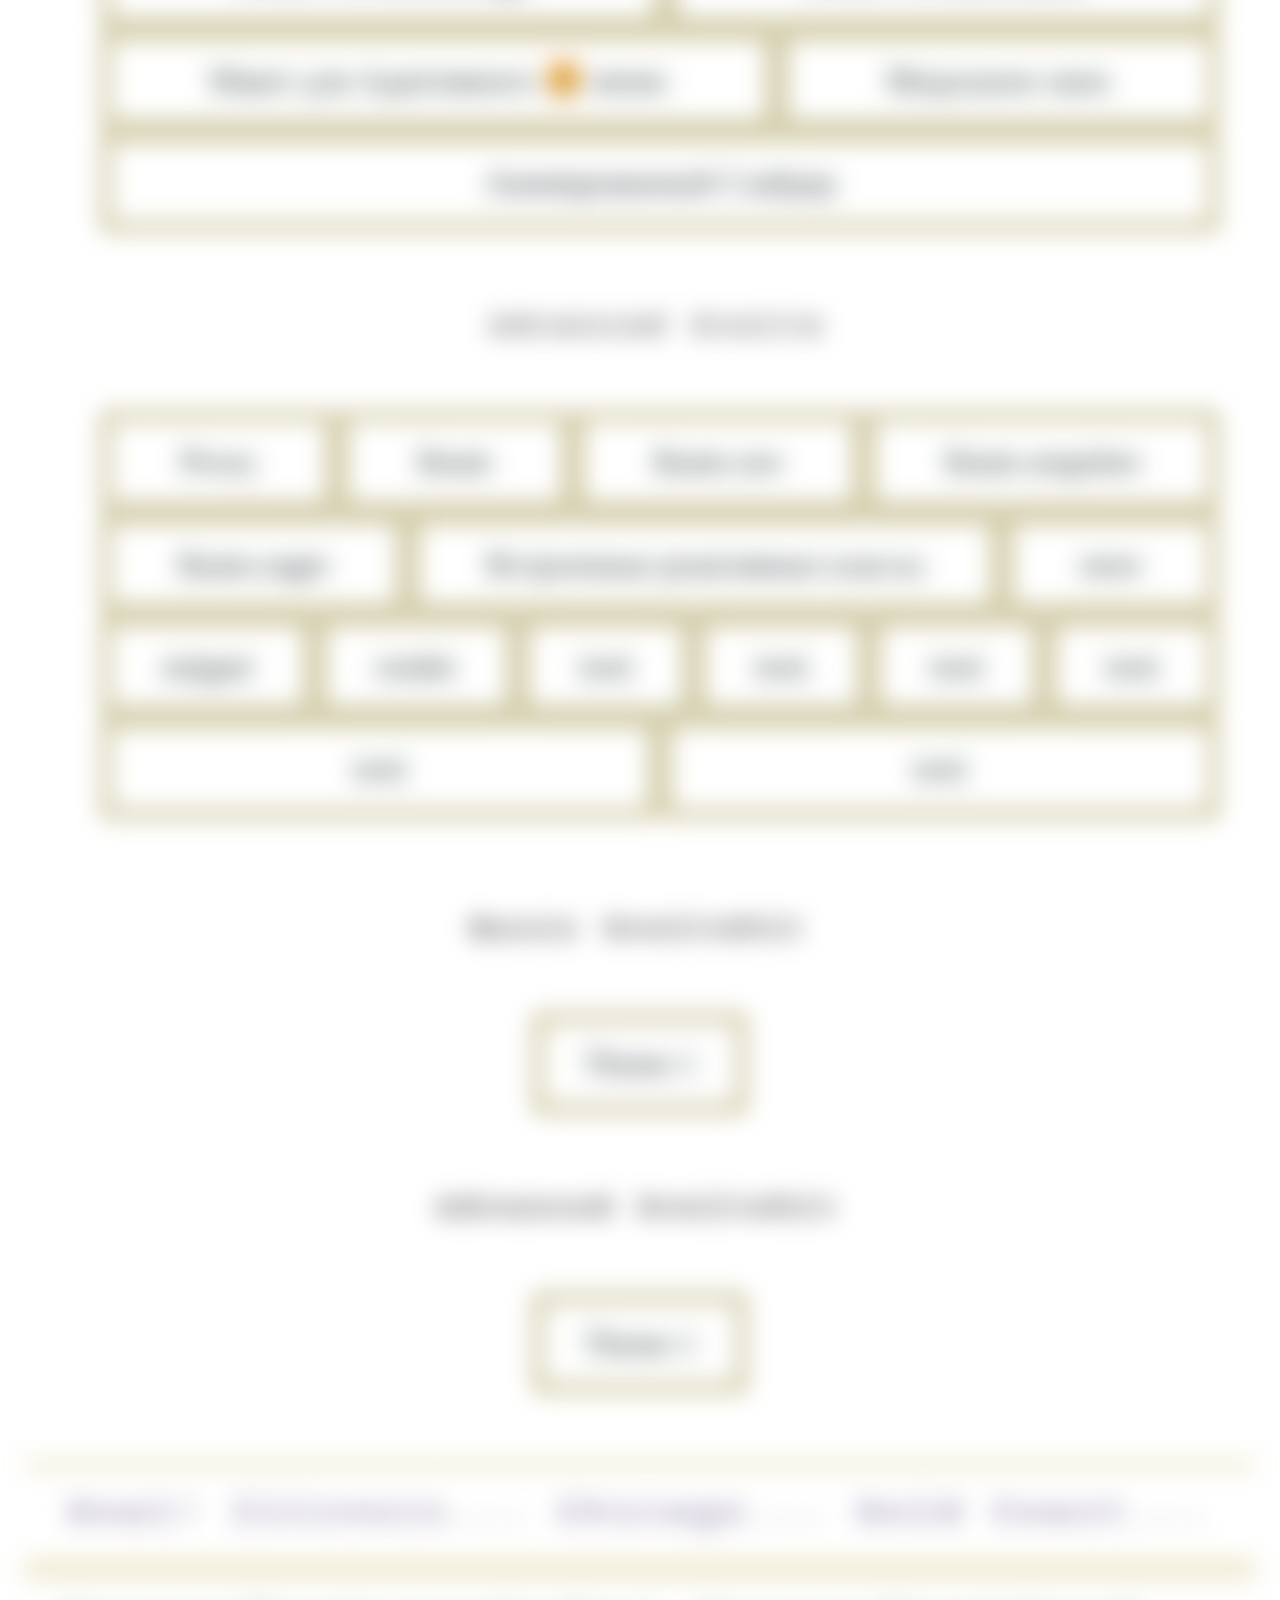
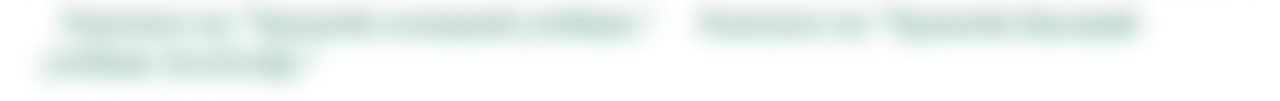
==== commit b4319a28: "fixed" ====
--- a/index.html
+++ b/index.html
@@ -42,8 +42,7 @@
         <a class="homeBlock" href="./assets/+page js Добавить страницу.md">Create New Page</a>
         <a class="homeBlock" href="./assets/CODING/a Наследование макетов.md">Наследование макетов</a>
         <a class="homeBlock" href="./assets/make_PWA.md">make PWA</a>
-        <a class="homeBlock"
-          href="/assets/ПОДГОТОВКА ПРОЕКТА/Шпаргалка Полный цикл разработки Feature Workflow CICD.md">Feature Workflow
+        <a class="homeBlock" href="/assets/ПОДГОТОВКА ПРОЕКТА/Feature Workflow CICD.md">Feature Workflow
           CICD</a>
       </section>
     </div>
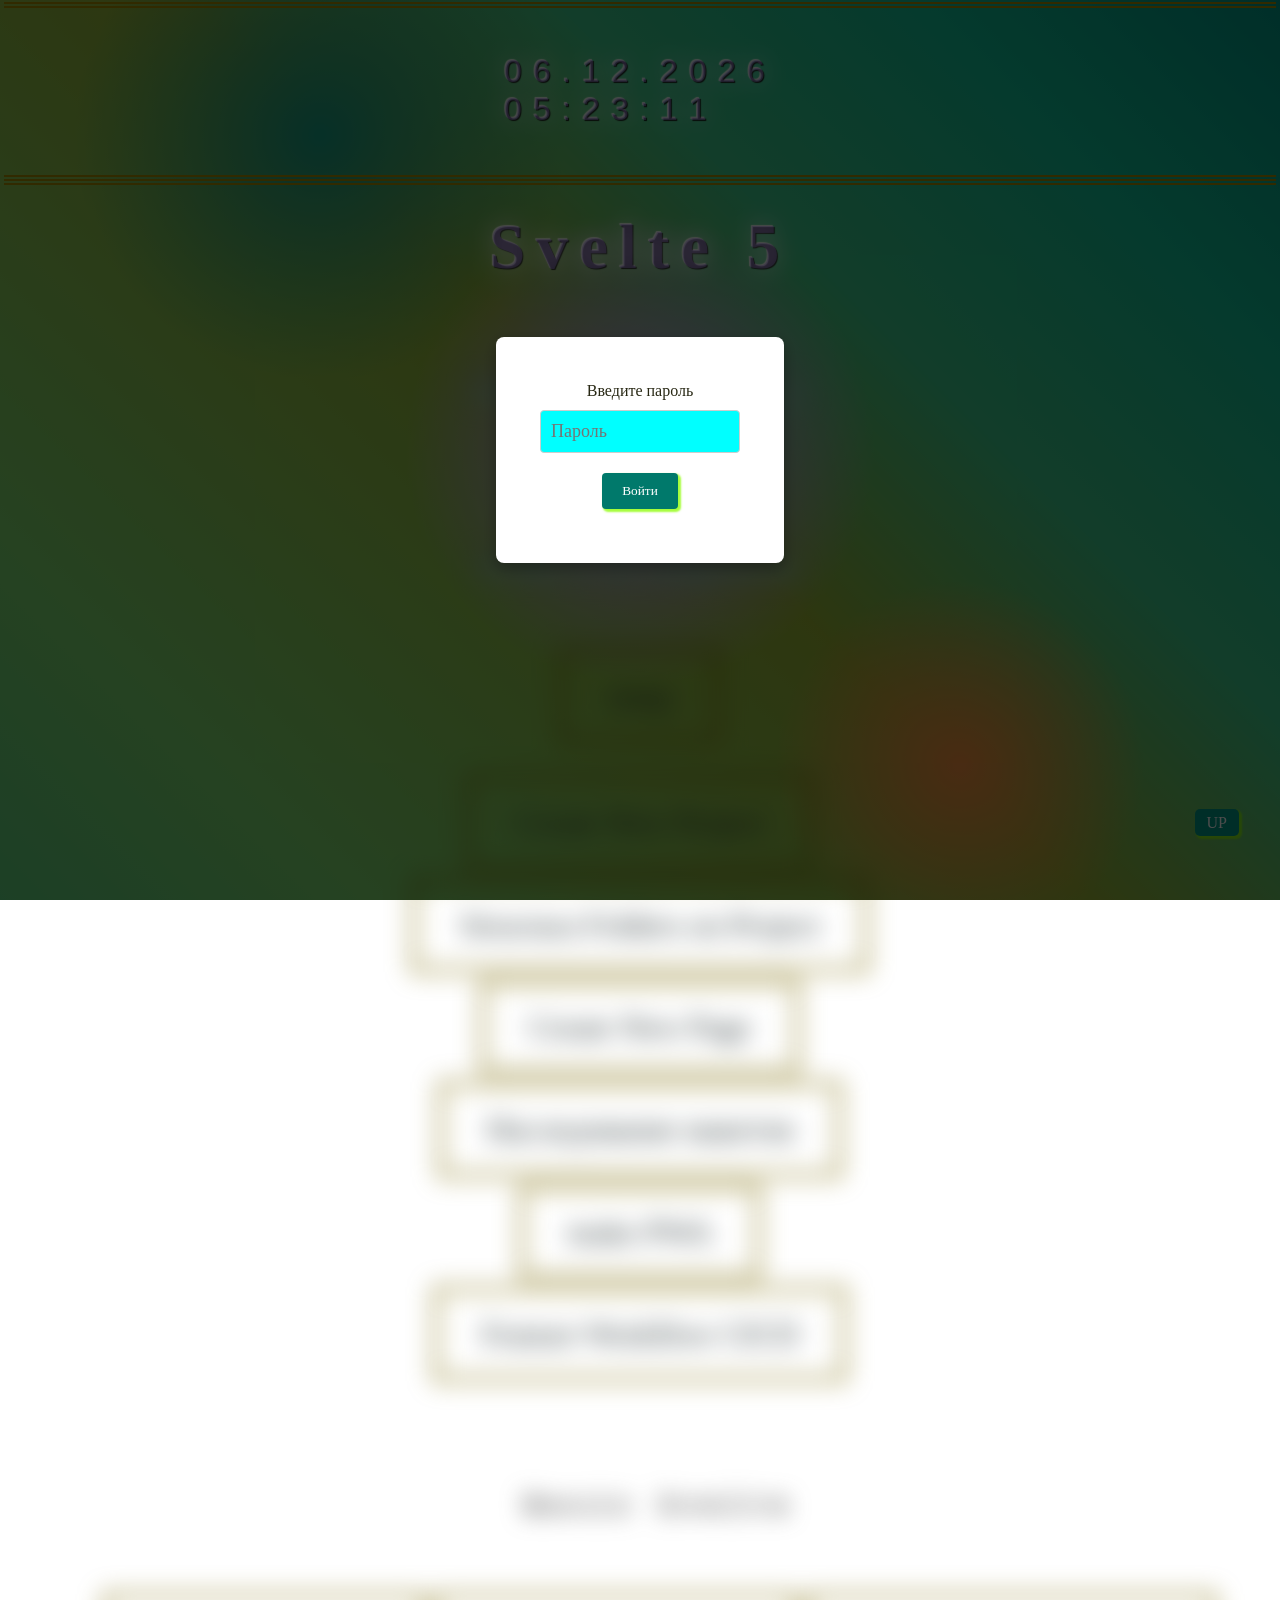
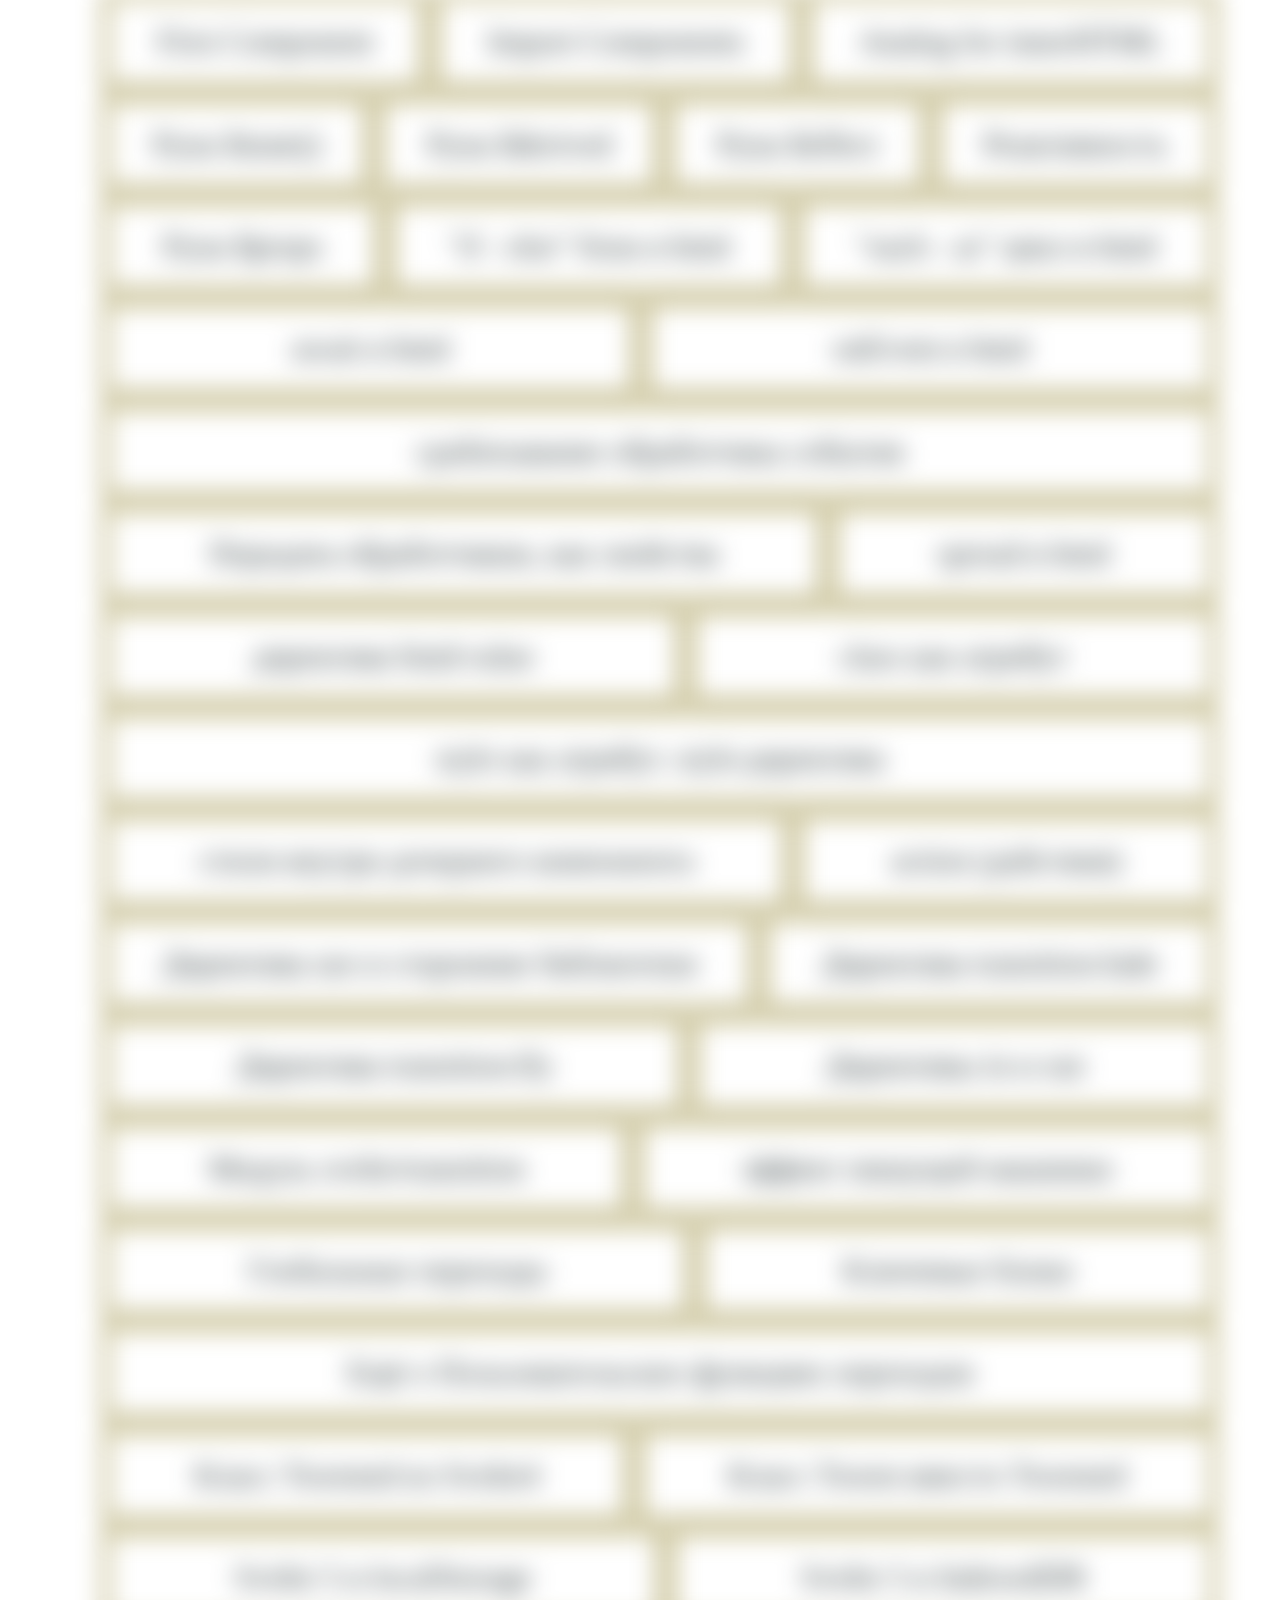
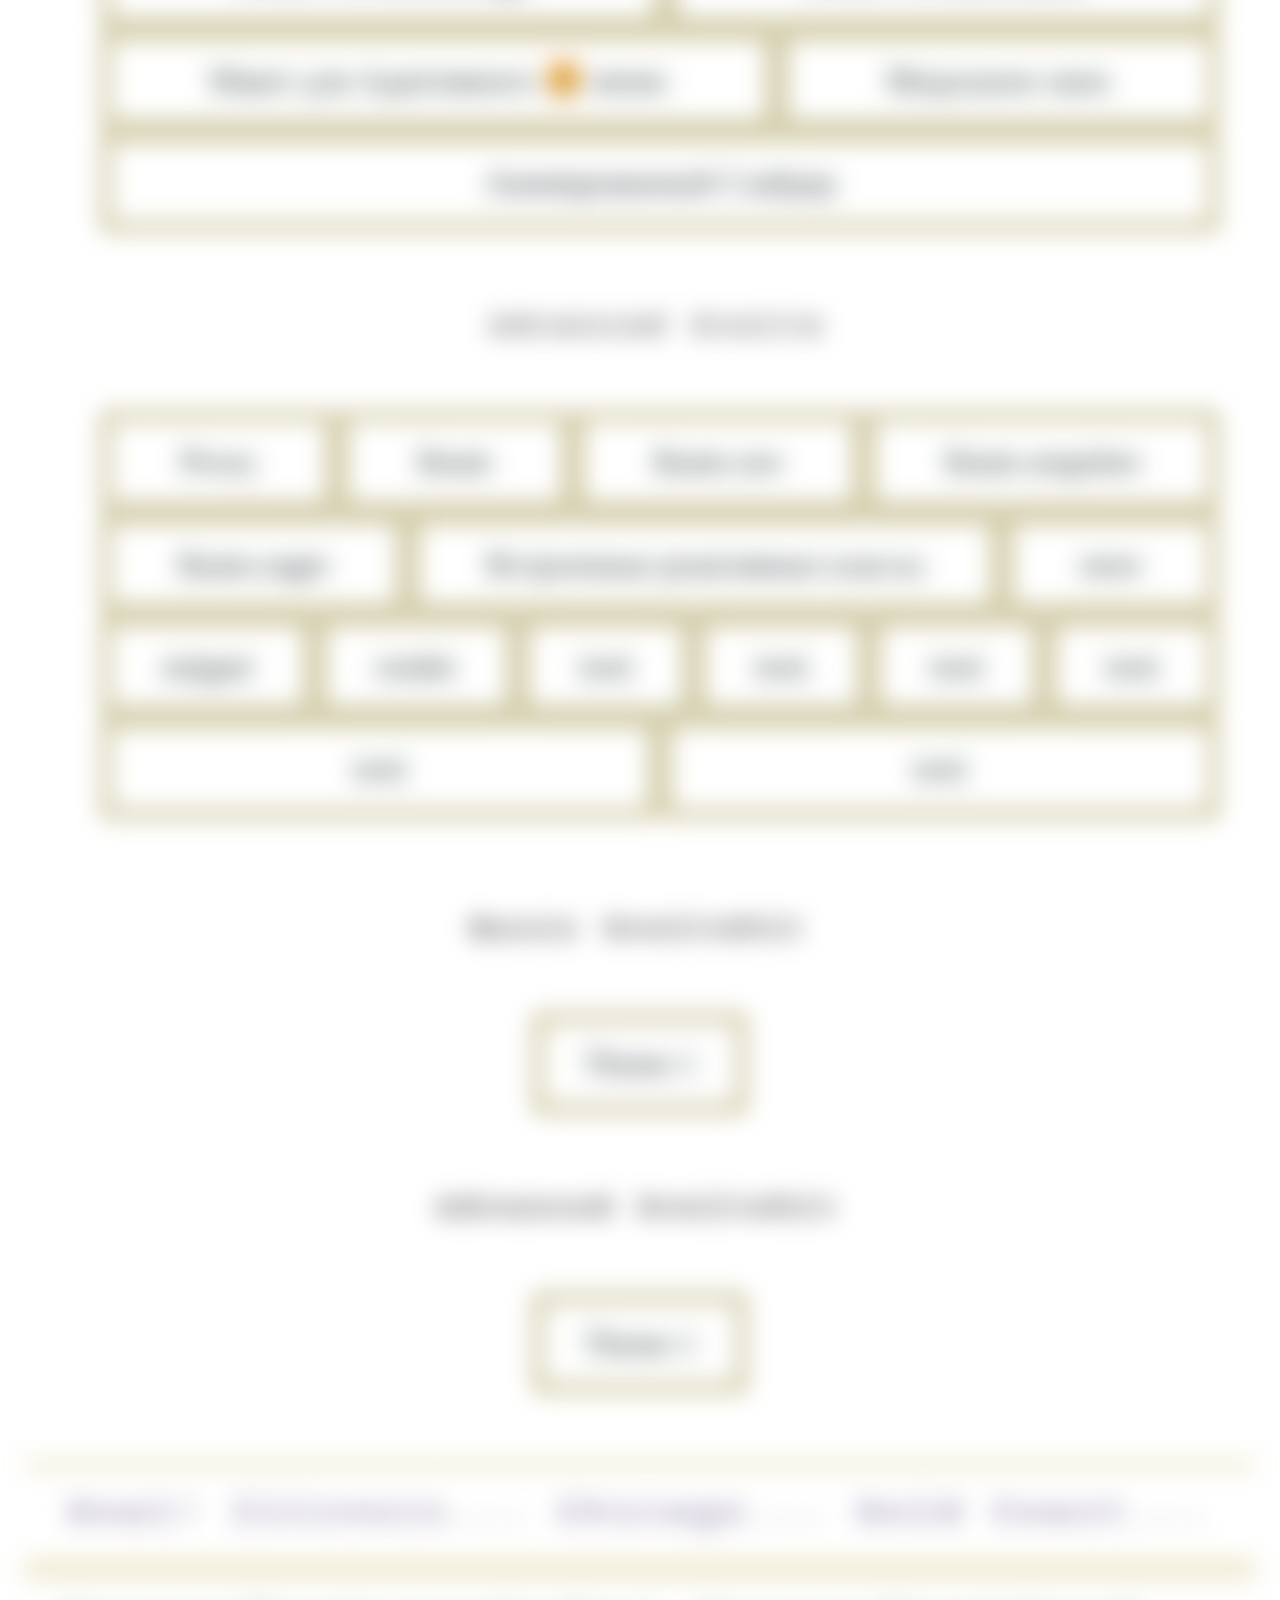
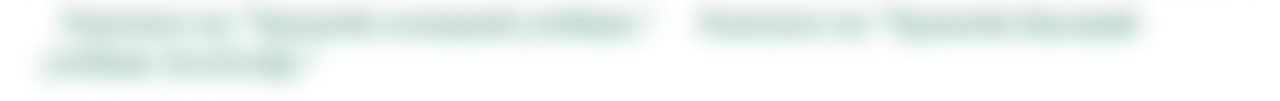
==== commit 3d14b2ea: "nead dotted!!!  ./assets_____Workflow CICD.md" ====
--- a/index.html
+++ b/index.html
@@ -42,7 +42,7 @@
         <a class="homeBlock" href="./assets/+page js Добавить страницу.md">Create New Page</a>
         <a class="homeBlock" href="./assets/CODING/a Наследование макетов.md">Наследование макетов</a>
         <a class="homeBlock" href="./assets/make_PWA.md">make PWA</a>
-        <a class="homeBlock" href="/assets/ПОДГОТОВКА ПРОЕКТА/Feature Workflow CICD.md">Feature Workflow
+        <a class="homeBlock" href="./assets/ПОДГОТОВКА ПРОЕКТА/Feature Workflow CICD.md">Feature Workflow
           CICD</a>
       </section>
     </div>
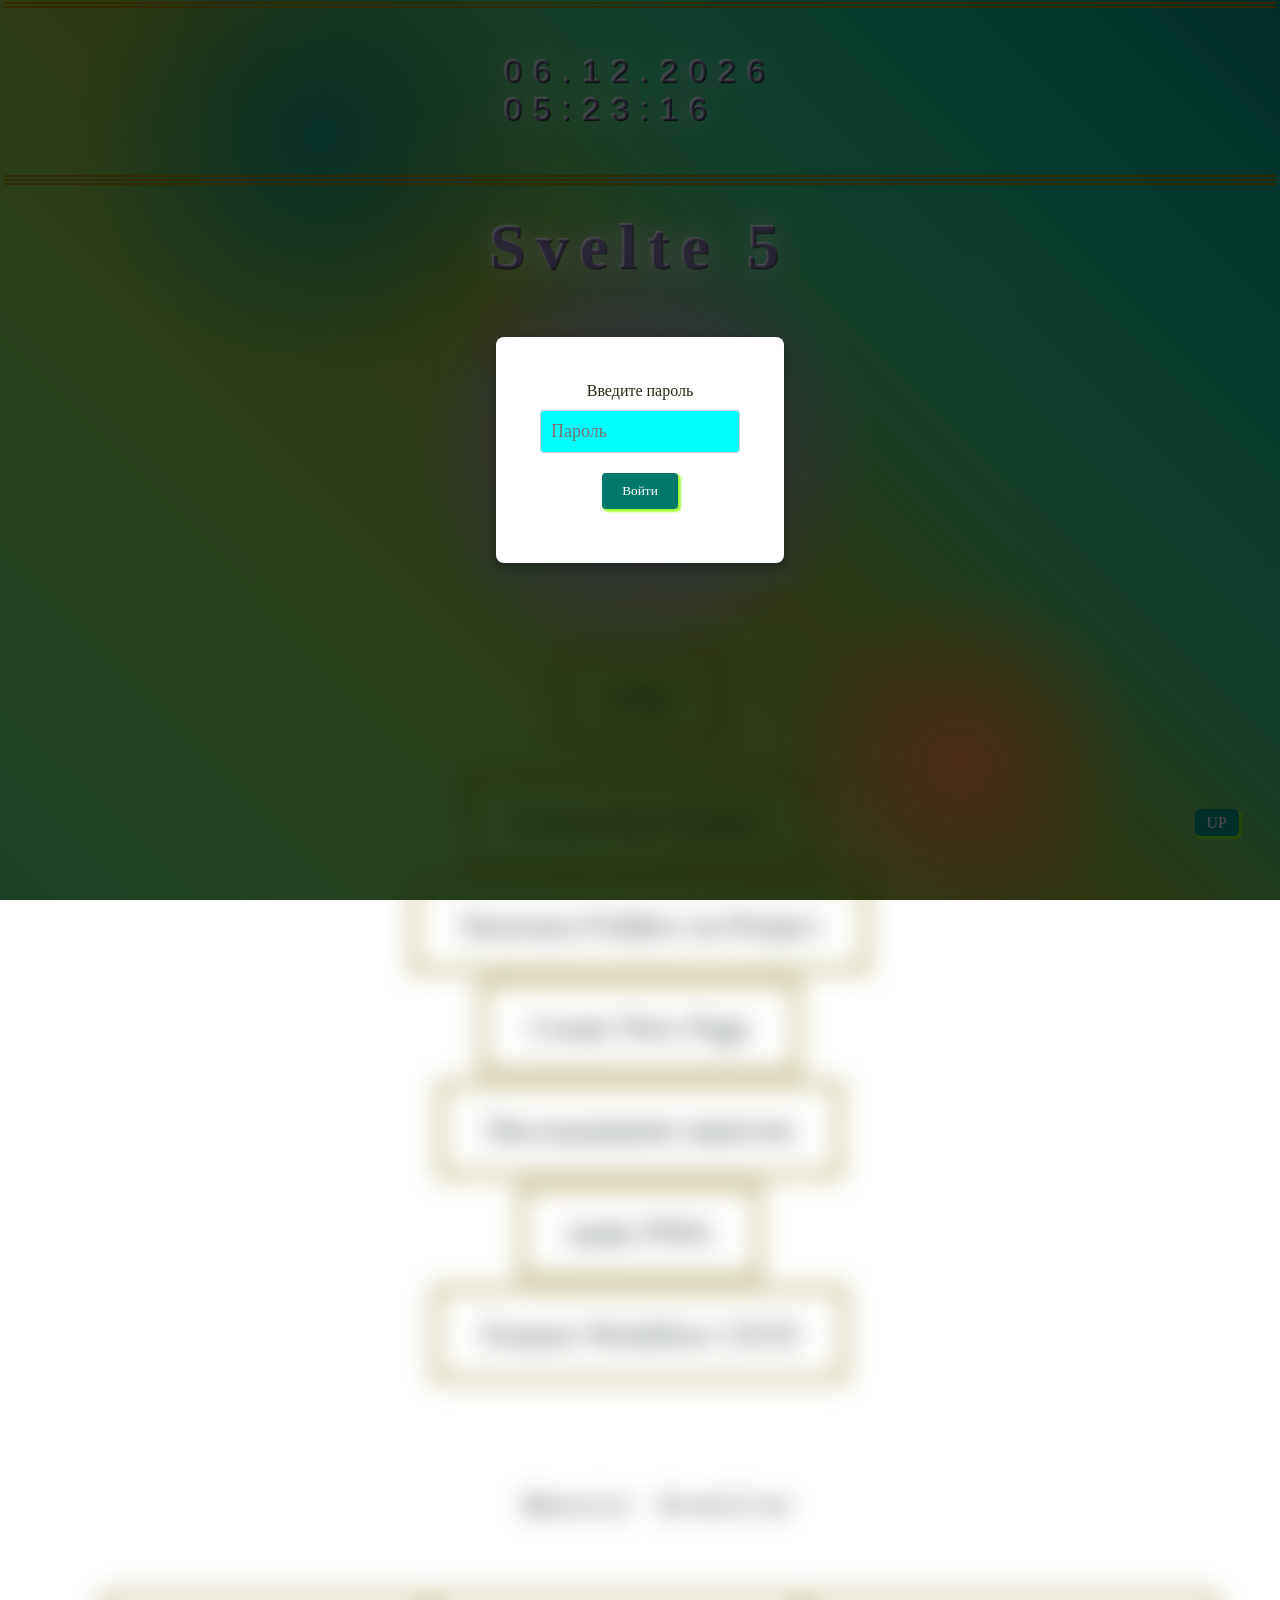
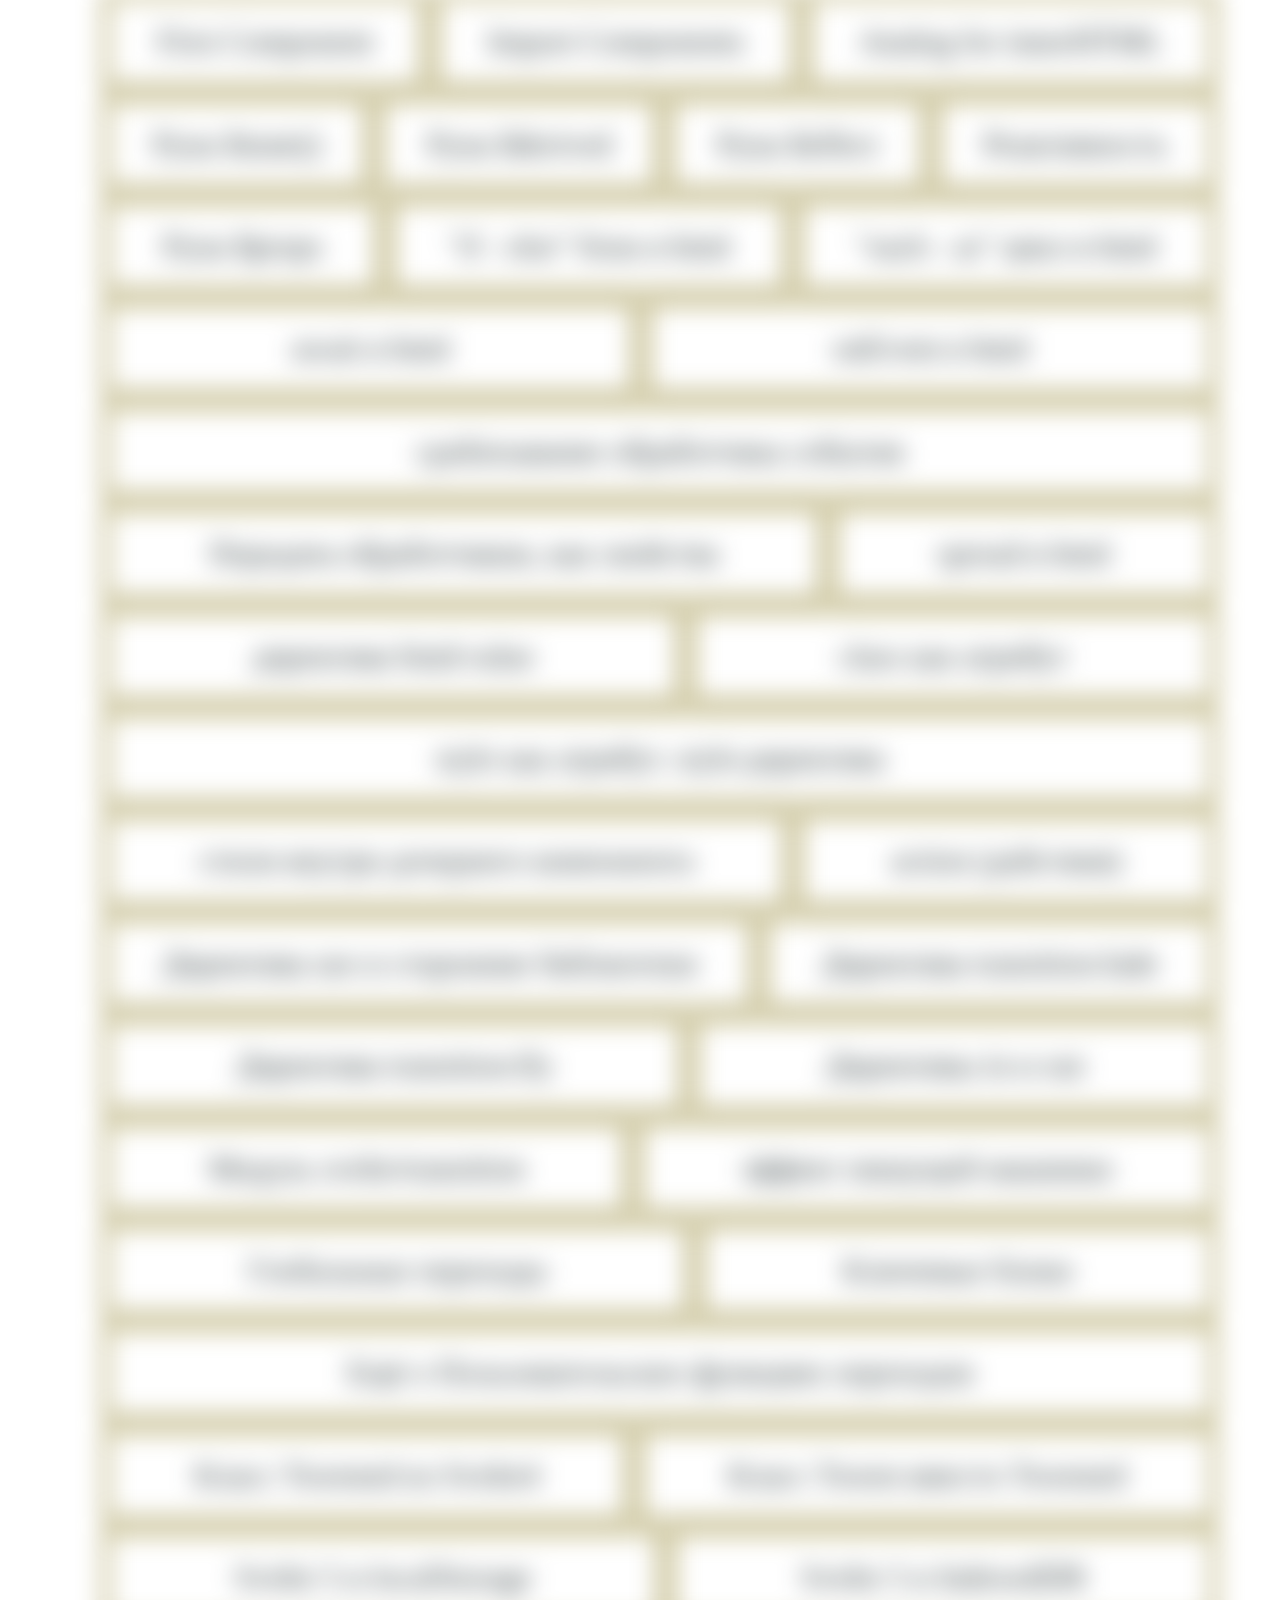
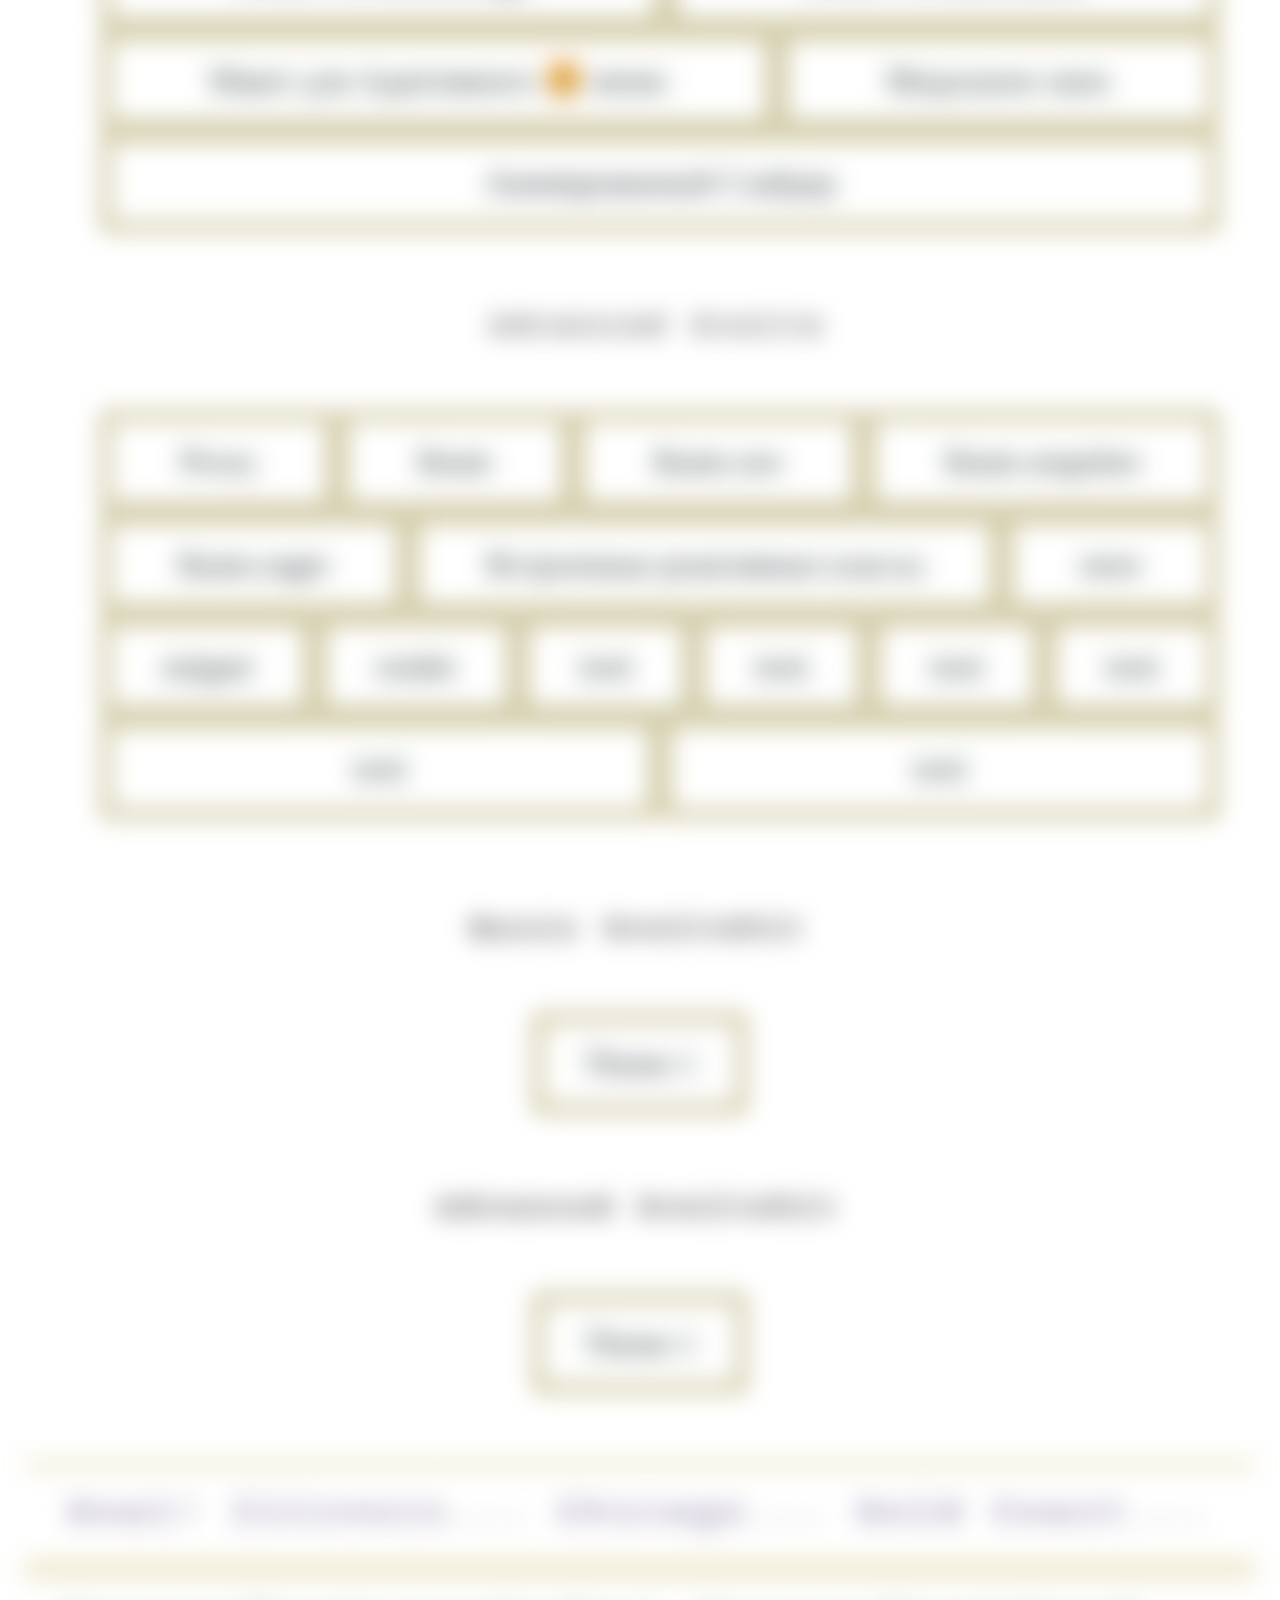
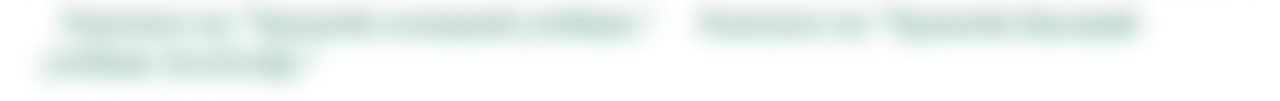
==== commit b9ce419c: "first version" ====
--- a/index.html
+++ b/index.html
@@ -6,7 +6,8 @@
   <meta http-equiv="X-UA-Compatible" content="IE=edge">
   <meta name="viewport" content="width=device-width, initial-scale=1.0">
   <link rel="stylesheet" href="./style.css">
-  <title>Home Book Higer</title>
+  <link rel="shortcut icon" href="./stars.png" type="image/x-icon">
+  <title>HomeBook Svelte5doc</title>
 </head>
 
 <body>
--- a/style.css
+++ b/style.css
@@ -402,7 +402,6 @@
 
 @media screen and (max-width:480px) {
   .homeMain {
-    border: 4px solid green;
     margin: 4px;
     justify-content: center;
   }
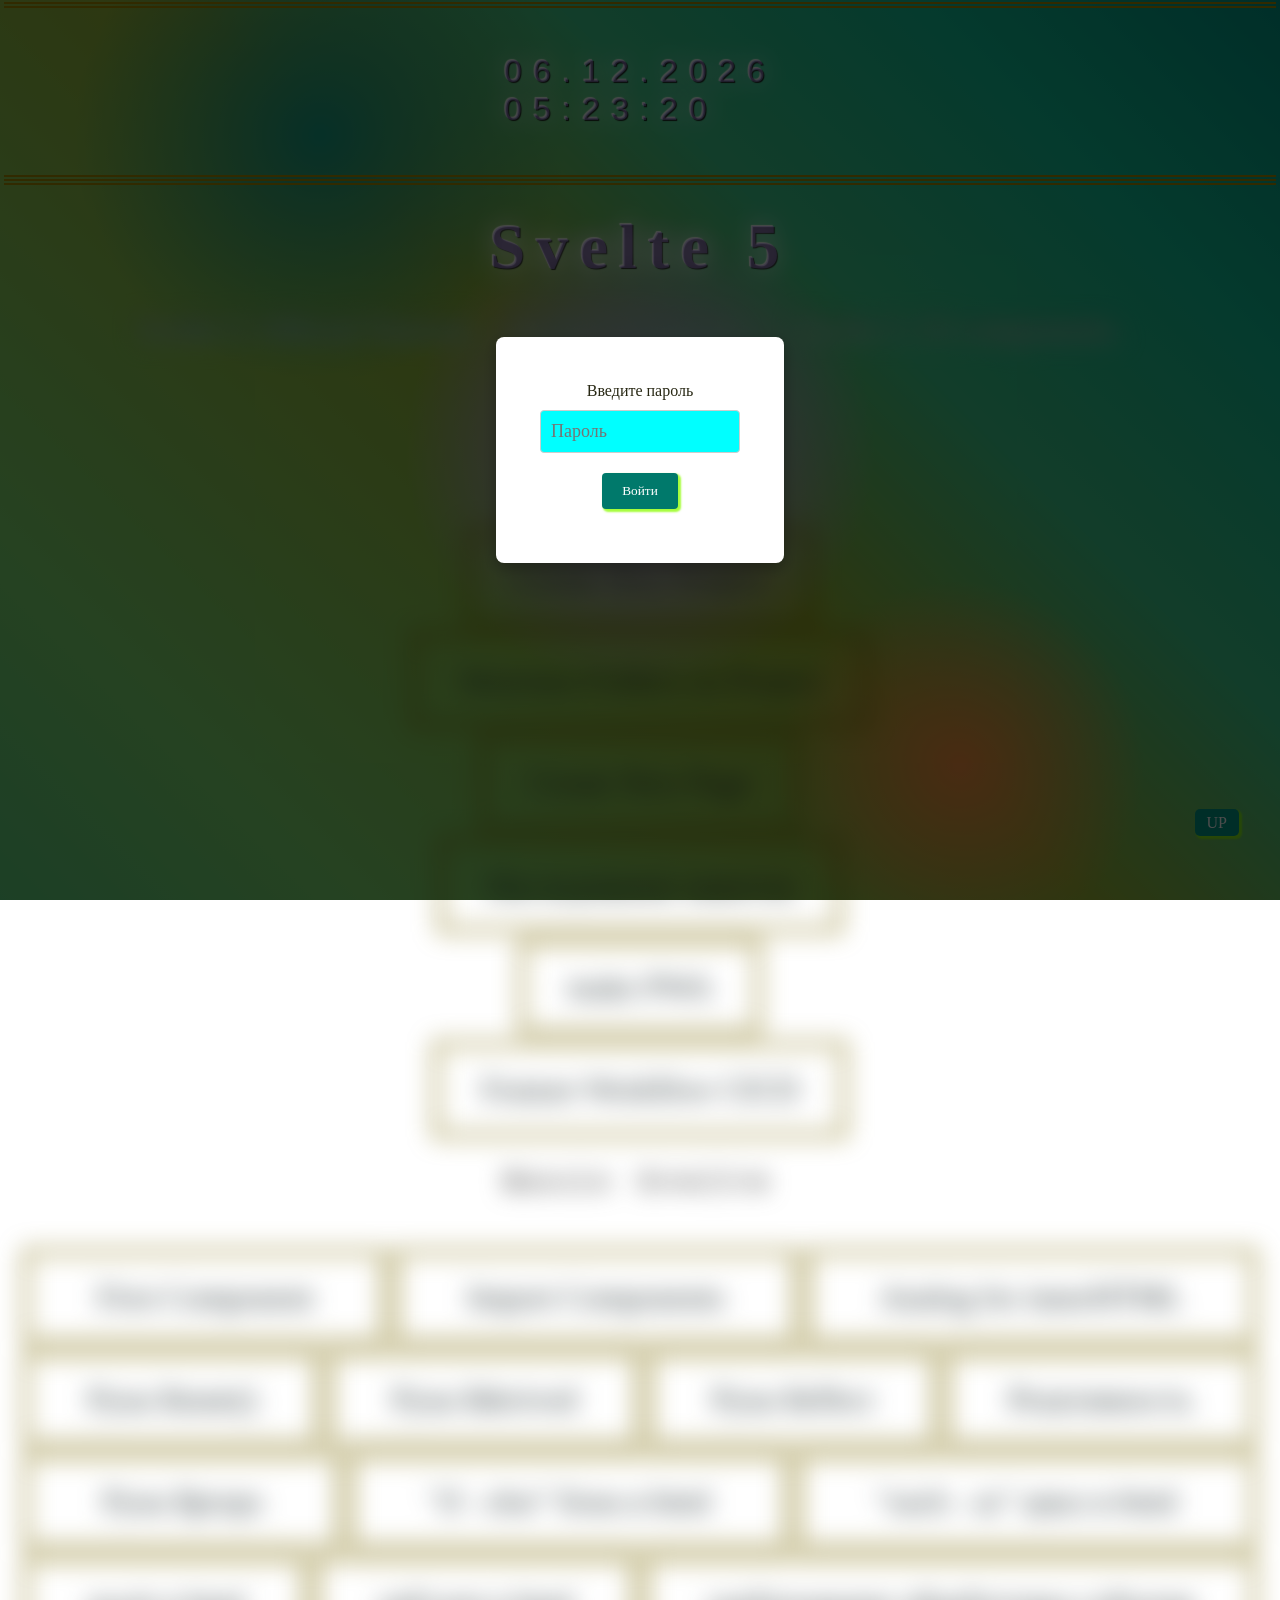
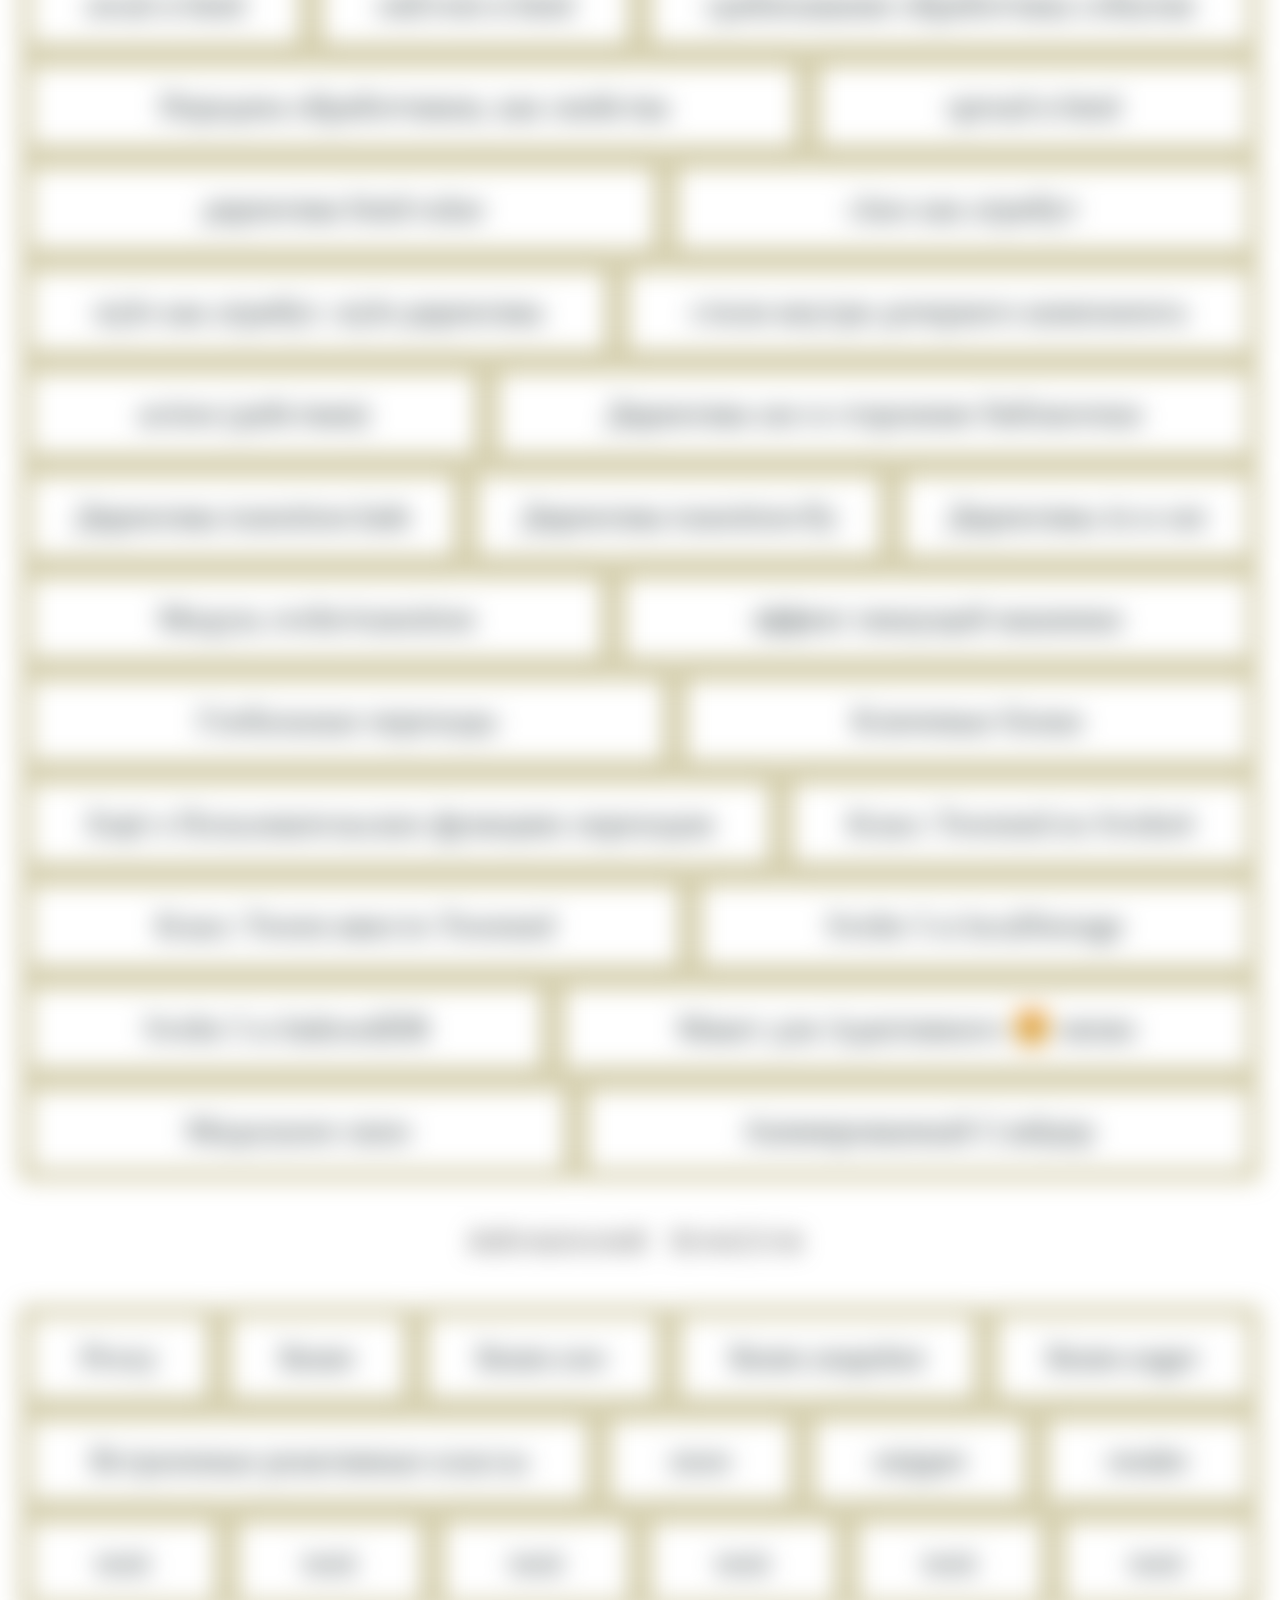
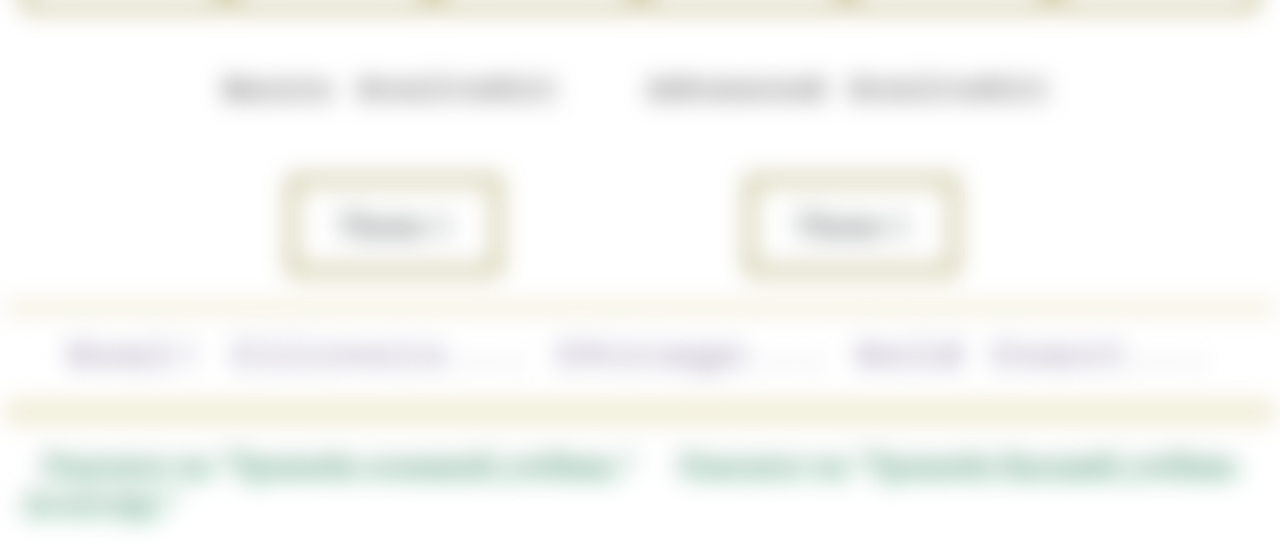
==== commit 958ff270: "corrected" ====
--- a/index.html
+++ b/index.html
@@ -29,102 +29,98 @@
   <hr class="hrHome">
   <h1 id="up"> Svelte 5 </h1>
   <main class="homeMain" id="homeMain">
-    <div>
-      <section class="homeMain">
-        <a class="linkOut" href="https://svelte.dev/tutorial/svelte/welcome-to-svelte">Svelte 5. Official Tutorial.</a>
-        <a class="linkOut" href="https://fubits.dev/notes/">Svelte 5. Patterns.</a>
-        <a class="linkOut" href="https://flowbite-svelte.com/">Svelte 5. UI components.</a>
-      </section>
+    <section class="homeMain">
+      <a class="linkOut" href="https://svelte.dev/tutorial/svelte/welcome-to-svelte">Svelte 5. Official Tutorial.</a>
+      <a class="linkOut" href="https://fubits.dev/notes/">Svelte 5. Patterns.</a>
+      <a class="linkOut" href="https://flowbite-svelte.com/">Svelte 5. UI components.</a>
+    </section>
 
-      <section class="homeMain">
-        <a class="homeBlock" href="./template.html">temp</a>
-        <a class="homeBlock" href="./assets/Создание нового проекта.md">Create New Project</a>
-        <a class="homeBlock" href="./assets/СТРУКТУРА ПАПОК ПРОЕКТА/src structura.md">Structura Folders on Project</a>
-        <a class="homeBlock" href="./assets/+page js Добавить страницу.md">Create New Page</a>
-        <a class="homeBlock" href="./assets/CODING/a Наследование макетов.md">Наследование макетов</a>
-        <a class="homeBlock" href="./assets/make_PWA.md">make PWA</a>
-        <a class="homeBlock" href="./assets/ПОДГОТОВКА ПРОЕКТА/Feature Workflow CICD.md">Feature Workflow
-          CICD</a>
-      </section>
-    </div>
-    <div>
-      <section class="homeMain">
-        <a href="./basicSv.html" class="goal part">Basic Svelte</a>
-        <div class="homeMain">
-          <a href="./basicSv.html#Компонент" class="homeBlock">First Component</a>
-          <a href="./basicSv.html#Импорт компонентов" class="homeBlock">Import Components</a>
-          <a href="./basicSv.html#Aналог innerHTML" class="homeBlock">Analog for innerHTML</a>
-          <a href="./basicSv.html#Руна $state()" class="homeBlock">Руна $state()</a>
-          <a href="./basicSv.html#Руна $derived" class="homeBlock">Руна $derived</a>
-          <a href="./basicSv.html#Руна $effect" class="homeBlock">Руна $effect</a>
-          <a href="./basicSv.html#Реактивность" class="homeBlock">Реактивность</a>
-          <a href="./basicSv.html#Руна $props" class="homeBlock">Руна $props</a>
-          <a href="./basicSv.html#if else блок в html" class="homeBlock">"if - else" блок в html</a>
-          <a href="./basicSv.html#each as цикл в html" class="homeBlock">"each - as" цикл в html</a>
-          <a href="./basicSv.html#await в html" class="homeBlock">await в html</a>
-          <a href="./basicSv.html#onEvent в html" class="homeBlock">onEvent в html</a>
-          <a href="./basicSv.html#срабатывание обработчика события" class="homeBlock">срабатывание обработчика
-            события</a>
-          <a href="./basicSv.html#Передача обработчиков, как свойства" class="homeBlock">Передача обработчиков, как
-            свойства</a>
-          <a href="./basicSv.html#spread в html" class="homeBlock">spread в html</a>
-          <a href="./basicSv.html#директива bind:value" class="homeBlock">директива bind:value</a>
-          <a href="./basicSv.html#class как атрибут" class="homeBlock">class как атрибут</a>
-          <a href="./basicSv.html#style как атрибут. style:директивa" class="homeBlock">style как атрибут.
-            style:директивa</a>
-          <a href="./basicSv.html#стили внутри дочернего компонента" class="homeBlock">стили внутри дочернего
-            компонента</a>
-          <a href="./basicSv.html#action (действия)" class="homeBlock">action (действия)</a>
-          <a href="./basicSv.html#Директива use и сторонние библиотеки" class="homeBlock">Директива use и сторонние
-            библиотеки</a>
-          <a href="./basicSv.html#Директива transition:fade" class="homeBlock">Директива transition:fade</a>
-          <a href="./basicSv.html#Директива transition:fly" class="homeBlock">Директива transition:fly</a>
-          <a href="./basicSv.html#Директивы in и out" class="homeBlock">Директивы in и out</a>
-          <a href="./basicSv.html#Модуль svelte/transition" class="homeBlock">Модуль svelte/transition</a>
-          <a href="./basicSv.html#эффект пишущей машинки" class="homeBlock">эффект пишущей машинки</a>
-          <a href="./basicSv.html#Глобальные переходы" class="homeBlock">Глобальные переходы</a>
-          <a href="./basicSv.html#Ключевые блоки" class="homeBlock">Ключевые блоки</a>
-          <a href="./basicSv.html#Ещё о Пользовательских функциях переходов" class="homeBlock">Ещё о Пользовательских
-            функциях переходов</a>
-          <a href="./basicSv.html#Tweened" class="homeBlock">Класс Tweened из Svelte4</a>
-          <a href="./basicSv.html#Tween" class="homeBlock">Класс Tween вместо Tweened</a>
-          <a href="./basicSv.html#Svelte 5 и localStorage" class="homeBlock">Svelte 5 и localStorage</a>
-          <a href="./basicSv.html#Svelte 5 и IndexedDB." class="homeBlock">Svelte 5 и IndexedDB</a>
-          <a href="./basicSv.html#Макет для Адаптивного меню." class="homeBlock">Макет для Адаптивного 🍔 меню</a>
-          <a href="./basicSv.html#Модальное окно" class="homeBlock">Модальное окно</a>
-          <a href="./basicSv.html#Анимированный Слайдер" class="homeBlock">Анимированный Слайдер</a>
+    <section class="homeMain">
+      <a class="homeBlock" href="./template.html">temp</a>
+      <a class="homeBlock" href="./assets/Создание нового проекта.md">Create New Project</a>
+      <a class="homeBlock" href="./assets/СТРУКТУРА ПАПОК ПРОЕКТА/src structura.md">Structura Folders on Project</a>
+      <a class="homeBlock" href="./assets/+page js Добавить страницу.md">Create New Page</a>
+      <a class="homeBlock" href="./assets/CODING/a Наследование макетов.md">Наследование макетов</a>
+      <a class="homeBlock" href="./assets/make_PWA.md">make PWA</a>
+      <a class="homeBlock" href="./assets/ПОДГОТОВКА ПРОЕКТА/Feature Workflow CICD.md">Feature Workflow
+        CICD</a>
+    </section>
+    <section class="homeMain">
+      <a href="./basicSv.html" class="goal part">Basic Svelte</a>
+      <div class="homeMain">
+        <a href="./basicSv.html#Компонент" class="homeBlock">First Component</a>
+        <a href="./basicSv.html#Импорт компонентов" class="homeBlock">Import Components</a>
+        <a href="./basicSv.html#Aналог innerHTML" class="homeBlock">Analog for innerHTML</a>
+        <a href="./basicSv.html#Руна $state()" class="homeBlock">Руна $state()</a>
+        <a href="./basicSv.html#Руна $derived" class="homeBlock">Руна $derived</a>
+        <a href="./basicSv.html#Руна $effect" class="homeBlock">Руна $effect</a>
+        <a href="./basicSv.html#Реактивность" class="homeBlock">Реактивность</a>
+        <a href="./basicSv.html#Руна $props" class="homeBlock">Руна $props</a>
+        <a href="./basicSv.html#if else блок в html" class="homeBlock">"if - else" блок в html</a>
+        <a href="./basicSv.html#each as цикл в html" class="homeBlock">"each - as" цикл в html</a>
+        <a href="./basicSv.html#await в html" class="homeBlock">await в html</a>
+        <a href="./basicSv.html#onEvent в html" class="homeBlock">onEvent в html</a>
+        <a href="./basicSv.html#срабатывание обработчика события" class="homeBlock">срабатывание обработчика
+          события</a>
+        <a href="./basicSv.html#Передача обработчиков, как свойства" class="homeBlock">Передача обработчиков, как
+          свойства</a>
+        <a href="./basicSv.html#spread в html" class="homeBlock">spread в html</a>
+        <a href="./basicSv.html#директива bind:value" class="homeBlock">директива bind:value</a>
+        <a href="./basicSv.html#class как атрибут" class="homeBlock">class как атрибут</a>
+        <a href="./basicSv.html#style как атрибут. style:директивa" class="homeBlock">style как атрибут.
+          style:директивa</a>
+        <a href="./basicSv.html#стили внутри дочернего компонента" class="homeBlock">стили внутри дочернего
+          компонента</a>
+        <a href="./basicSv.html#action (действия)" class="homeBlock">action (действия)</a>
+        <a href="./basicSv.html#Директива use и сторонние библиотеки" class="homeBlock">Директива use и сторонние
+          библиотеки</a>
+        <a href="./basicSv.html#Директива transition:fade" class="homeBlock">Директива transition:fade</a>
+        <a href="./basicSv.html#Директива transition:fly" class="homeBlock">Директива transition:fly</a>
+        <a href="./basicSv.html#Директивы in и out" class="homeBlock">Директивы in и out</a>
+        <a href="./basicSv.html#Модуль svelte/transition" class="homeBlock">Модуль svelte/transition</a>
+        <a href="./basicSv.html#эффект пишущей машинки" class="homeBlock">эффект пишущей машинки</a>
+        <a href="./basicSv.html#Глобальные переходы" class="homeBlock">Глобальные переходы</a>
+        <a href="./basicSv.html#Ключевые блоки" class="homeBlock">Ключевые блоки</a>
+        <a href="./basicSv.html#Ещё о Пользовательских функциях переходов" class="homeBlock">Ещё о Пользовательских
+          функциях переходов</a>
+        <a href="./basicSv.html#Tweened" class="homeBlock">Класс Tweened из Svelte4</a>
+        <a href="./basicSv.html#Tween" class="homeBlock">Класс Tween вместо Tweened</a>
+        <a href="./basicSv.html#Svelte 5 и localStorage" class="homeBlock">Svelte 5 и localStorage</a>
+        <a href="./basicSv.html#Svelte 5 и IndexedDB." class="homeBlock">Svelte 5 и IndexedDB</a>
+        <a href="./basicSv.html#Макет для Адаптивного меню." class="homeBlock">Макет для Адаптивного 🍔 меню</a>
+        <a href="./basicSv.html#Модальное окно" class="homeBlock">Модальное окно</a>
+        <a href="./basicSv.html#Анимированный Слайдер" class="homeBlock">Анимированный Слайдер</a>
 
-        </div>
-      </section>
-      <section class="homeMain">
-        <a href="./advancSv.html" class="goal part">Advanced Svelte</a>
-        <div class="homeMain">
-          <a href="./advancSv.html#Proxy" class="homeBlock">Proxy</a>
-          <a href="./advancSv.html#$state" class="homeBlock">$state</a>
-          <a href="./advancSv.html#$state.raw" class="homeBlock">$state.raw</a>
-          <a href="./advancSv.html#$state.snapshot" class="homeBlock">$state.snapshot</a>
-          <a href="./advancSv.html#$state.eager" class="homeBlock">$state.eager</a>
-          <a href="./advancSv.html#reactive-builtins" class="homeBlock">Встроенные реактивные классы</a>
-          <a href="./advancSv.html#store" class="homeBlock">store</a>
-          <a href="./advancSv.html#snippet" class="homeBlock">snippet</a>
-          <a href="./advancSv.html#render" class="homeBlock">render</a>
-          <a href="./advancSv.html#" class="homeBlock">testi</a>
-          <a href="./advancSv.html#" class="homeBlock">testi</a>
-          <a href="./advancSv.html#" class="homeBlock">testi</a>
-          <a href="./advancSv.html#" class="homeBlock">testi</a>
-          <a href="./advancSv.html#" class="homeBlock">testi</a>
-          <a href="./advancSv.html#" class="homeBlock">testi</a>
-        </div>
-      </section>
-      <section class="homeMain">
-        <h4 class="goal part">Basic SvelteKit</h4>
-        <a href="" class="homeBlock">Theme 1</a>
-      </section>
-      <section class="homeMain">
-        <h4 class="goal part">Advanced SvelteKit</h4>
-        <a href="" class="homeBlock">Theme 1</a>
-      </section>
-    </div>
+      </div>
+    </section>
+    <section class="homeMain">
+      <a href="./advancSv.html" class="goal part">Advanced Svelte</a>
+      <div class="homeMain">
+        <a href="./advancSv.html#Proxy" class="homeBlock">Proxy</a>
+        <a href="./advancSv.html#$state" class="homeBlock">$state</a>
+        <a href="./advancSv.html#$state.raw" class="homeBlock">$state.raw</a>
+        <a href="./advancSv.html#$state.snapshot" class="homeBlock">$state.snapshot</a>
+        <a href="./advancSv.html#$state.eager" class="homeBlock">$state.eager</a>
+        <a href="./advancSv.html#reactive-builtins" class="homeBlock">Встроенные реактивные классы</a>
+        <a href="./advancSv.html#store" class="homeBlock">store</a>
+        <a href="./advancSv.html#snippet" class="homeBlock">snippet</a>
+        <a href="./advancSv.html#render" class="homeBlock">render</a>
+        <a href="./advancSv.html#" class="homeBlock">testi</a>
+        <a href="./advancSv.html#" class="homeBlock">testi</a>
+        <a href="./advancSv.html#" class="homeBlock">testi</a>
+        <a href="./advancSv.html#" class="homeBlock">testi</a>
+        <a href="./advancSv.html#" class="homeBlock">testi</a>
+        <a href="./advancSv.html#" class="homeBlock">testi</a>
+      </div>
+    </section>
+    <section class="homeMain">
+      <h4 class="goal part">Basic SvelteKit</h4>
+      <a href="" class="homeBlock">Theme 1</a>
+    </section>
+    <section class="homeMain">
+      <h4 class="goal part">Advanced SvelteKit</h4>
+      <a href="" class="homeBlock">Theme 1</a>
+    </section>
 
     <hr class="hrHome">
     <div class="goal">
--- a/style.css
+++ b/style.css
@@ -373,10 +373,10 @@
 
 main.homeMain,
 .homeMain {
-  margin: 20px;
+  /* margin: 20px; */
   display: flex;
   flex-flow: row wrap;
-  justify-content: space-around;
+  justify-content: center;
   align-items: center;
   gap: 8px;
 }
@@ -393,7 +393,7 @@
 }
 
 section.homeMain {
-  margin: 20px;
+  /* margin: 20px; */
   display: flex;
   flex-flow: column wrap;
   justify-content: space-around;
@@ -402,7 +402,7 @@
 
 @media screen and (max-width:480px) {
   .homeMain {
-    margin: 4px;
+    padding: 4px;
     justify-content: center;
   }
 }
@@ -444,14 +444,6 @@
   font-family: 'Trebuchet MS', sans-serif;
 }
 
-pre:has(code) {
-  width: 100%;
-  background-color: rgba(0, 0, 0, 0.3);
-  padding: 15px;
-  border: 1px groove rgba(244, 244, 244, .5);
-  overflow-x: auto;
-  border-radius: 4px;
-}
 
 summary {
   width: fit-content;
@@ -465,7 +457,7 @@
 code {
   color: #fff;
   font-family: monospace;
-  font-size: 1.2em;
+  font-size: .75em;
 }
 
 .showcase {}
@@ -493,6 +485,15 @@
   font-size: large;
   color: rgb(18, 0, 83);
   max-width: 80%;
+}
+
+
+pre:has(code) {
+  width: 100%;
+  background-color: rgba(0, 0, 0, 0.3);
+  border: 1px groove rgba(244, 244, 244, .5);
+  overflow-x: auto;
+  border-radius: 4px;
 }
 
 strong {
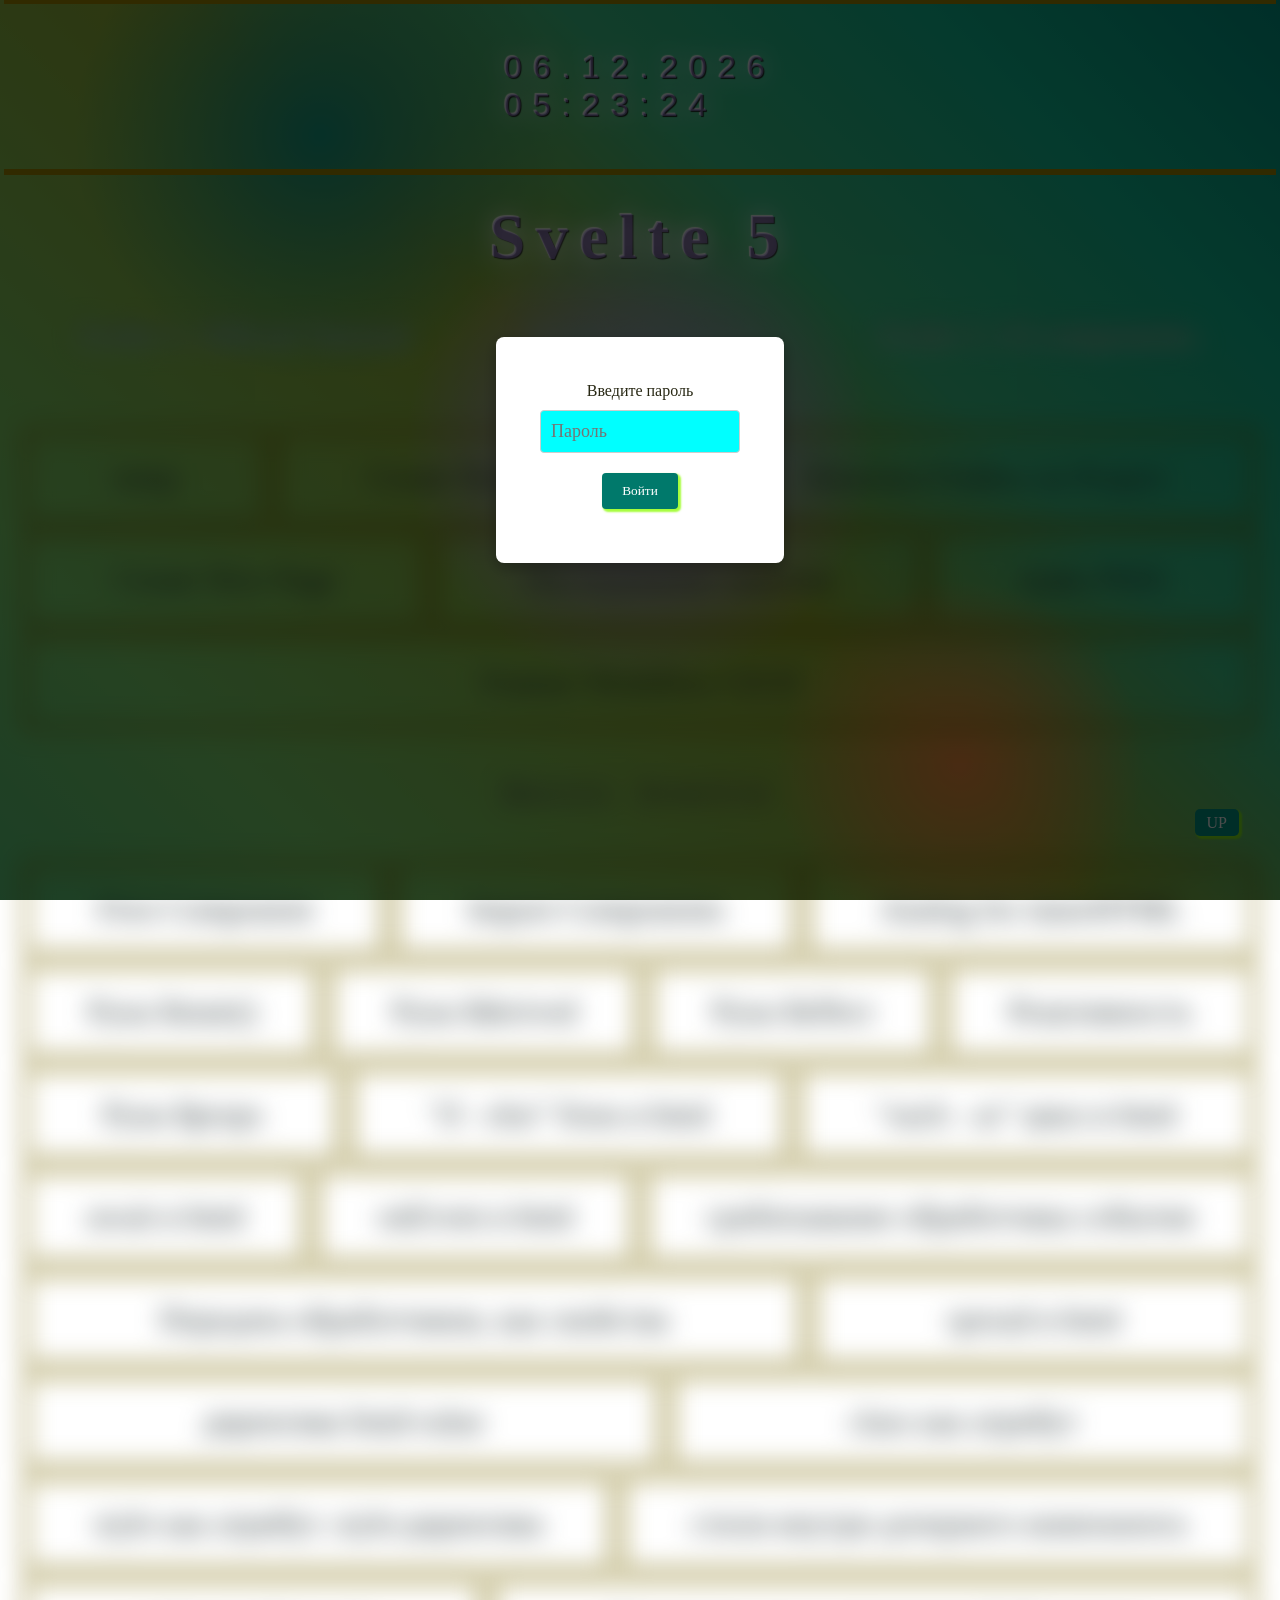
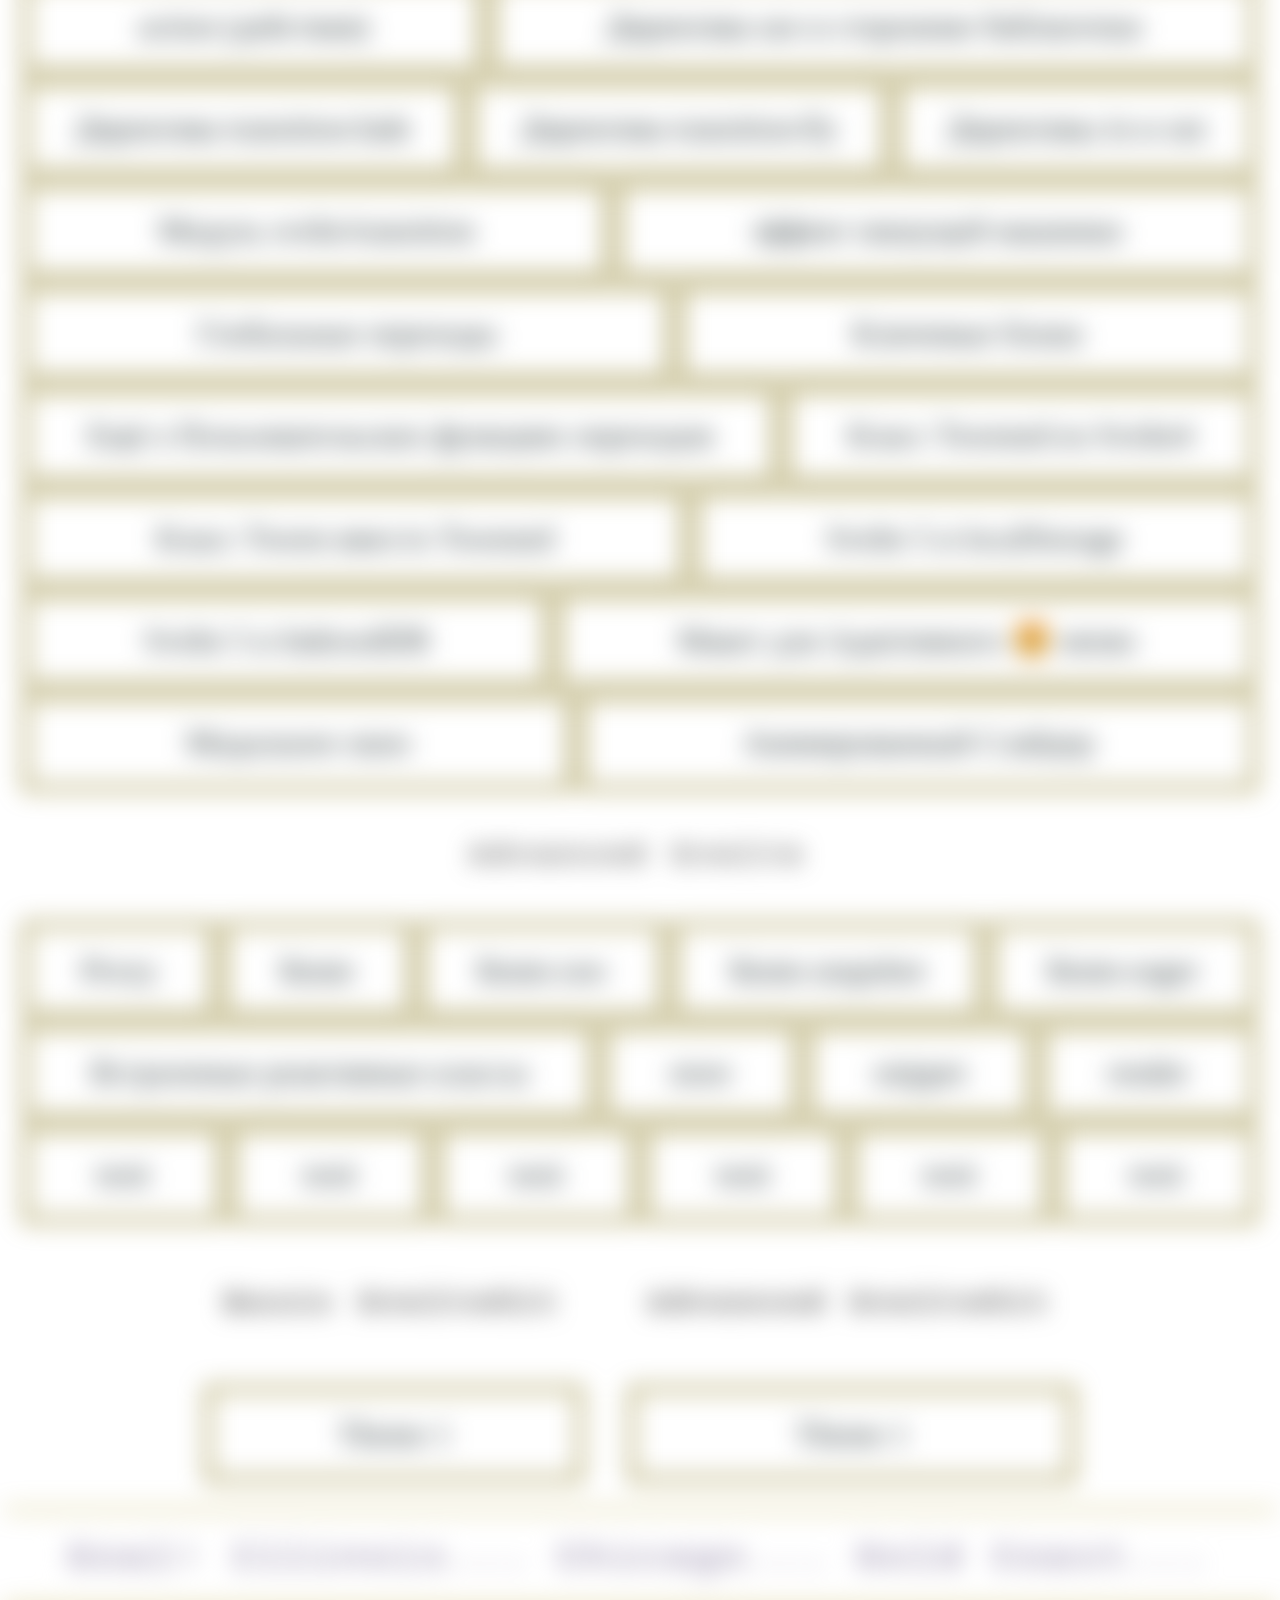
==== commit 014e97bc: "corrected" ====
--- a/index.html
+++ b/index.html
@@ -30,20 +30,22 @@
   <h1 id="up"> Svelte 5 </h1>
   <main class="homeMain" id="homeMain">
     <section class="homeMain">
-      <a class="linkOut" href="https://svelte.dev/tutorial/svelte/welcome-to-svelte">Svelte 5. Official Tutorial.</a>
-      <a class="linkOut" href="https://fubits.dev/notes/">Svelte 5. Patterns.</a>
-      <a class="linkOut" href="https://flowbite-svelte.com/">Svelte 5. UI components.</a>
-    </section>
+      <div class="homeMain">
+        <a class="linkOut" href="https://svelte.dev/tutorial/svelte/welcome-to-svelte">Svelte 5. Official Tutorial.</a>
+        <a class="linkOut" href="https://fubits.dev/notes/">Svelte 5. Patterns.</a>
+        <a class="linkOut" href="https://flowbite-svelte.com/">Svelte 5. UI components.</a>
+      </div>
 
-    <section class="homeMain">
-      <a class="homeBlock" href="./template.html">temp</a>
-      <a class="homeBlock" href="./assets/Создание нового проекта.md">Create New Project</a>
-      <a class="homeBlock" href="./assets/СТРУКТУРА ПАПОК ПРОЕКТА/src structura.md">Structura Folders on Project</a>
-      <a class="homeBlock" href="./assets/+page js Добавить страницу.md">Create New Page</a>
-      <a class="homeBlock" href="./assets/CODING/a Наследование макетов.md">Наследование макетов</a>
-      <a class="homeBlock" href="./assets/make_PWA.md">make PWA</a>
-      <a class="homeBlock" href="./assets/ПОДГОТОВКА ПРОЕКТА/Feature Workflow CICD.md">Feature Workflow
-        CICD</a>
+      <div class="homeMain">
+        <a class="homeBlock" href="./template.html">temp</a>
+        <a class="homeBlock" href="./assets/Создание нового проекта.md">Create New Project</a>
+        <a class="homeBlock" href="./assets/СТРУКТУРА ПАПОК ПРОЕКТА/src structura.md">Structura Folders on Project</a>
+        <a class="homeBlock" href="./assets/+page js Добавить страницу.md">Create New Page</a>
+        <a class="homeBlock" href="./assets/CODING/a Наследование макетов.md">Наследование макетов</a>
+        <a class="homeBlock" href="./assets/make_PWA.md">make PWA</a>
+        <a class="homeBlock" href="./assets/ПОДГОТОВКА ПРОЕКТА/Feature Workflow CICD.md">Feature Workflow
+          CICD</a>
+      </div>
     </section>
     <section class="homeMain">
       <a href="./basicSv.html" class="goal part">Basic Svelte</a>
@@ -115,11 +117,15 @@
     </section>
     <section class="homeMain">
       <h4 class="goal part">Basic SvelteKit</h4>
-      <a href="" class="homeBlock">Theme 1</a>
+      <div class="homeMain">
+        <a href="" class="homeBlock">Theme 1</a>
+      </div>
     </section>
     <section class="homeMain">
       <h4 class="goal part">Advanced SvelteKit</h4>
-      <a href="" class="homeBlock">Theme 1</a>
+      <div class="homeMain">
+        <a href="" class="homeBlock">Theme 1</a>
+      </div>
     </section>
 
     <hr class="hrHome">
@@ -128,15 +134,6 @@
     </div>
     <hr class="hrHome">
     <hr class="hrHome">
-
-    <footer>
-      <div>
-        <a class="linkOut" href="../Tasks_Trepachev/book_prime/index.html">Конспект по "Трепачёв основной учебник."</a>
-        <a class="linkOut" href="../Tasks_Trepachev/book_higer/index.html">Конспект по "Трепачёв Высший учебник
-          JavaScript."</a>
-      </div>
-
-    </footer>
   </main>
   <a id="btn_Up" href="#up">UP</a>
 
--- a/style.css
+++ b/style.css
@@ -466,7 +466,7 @@
   width: 50%;
   border: 1px groove rgb(164, 140, 0);
   margin: auto;
-  margin-top: 2px;
+  margin-top: 2px auto;
 }
 
 hr.hrHome {
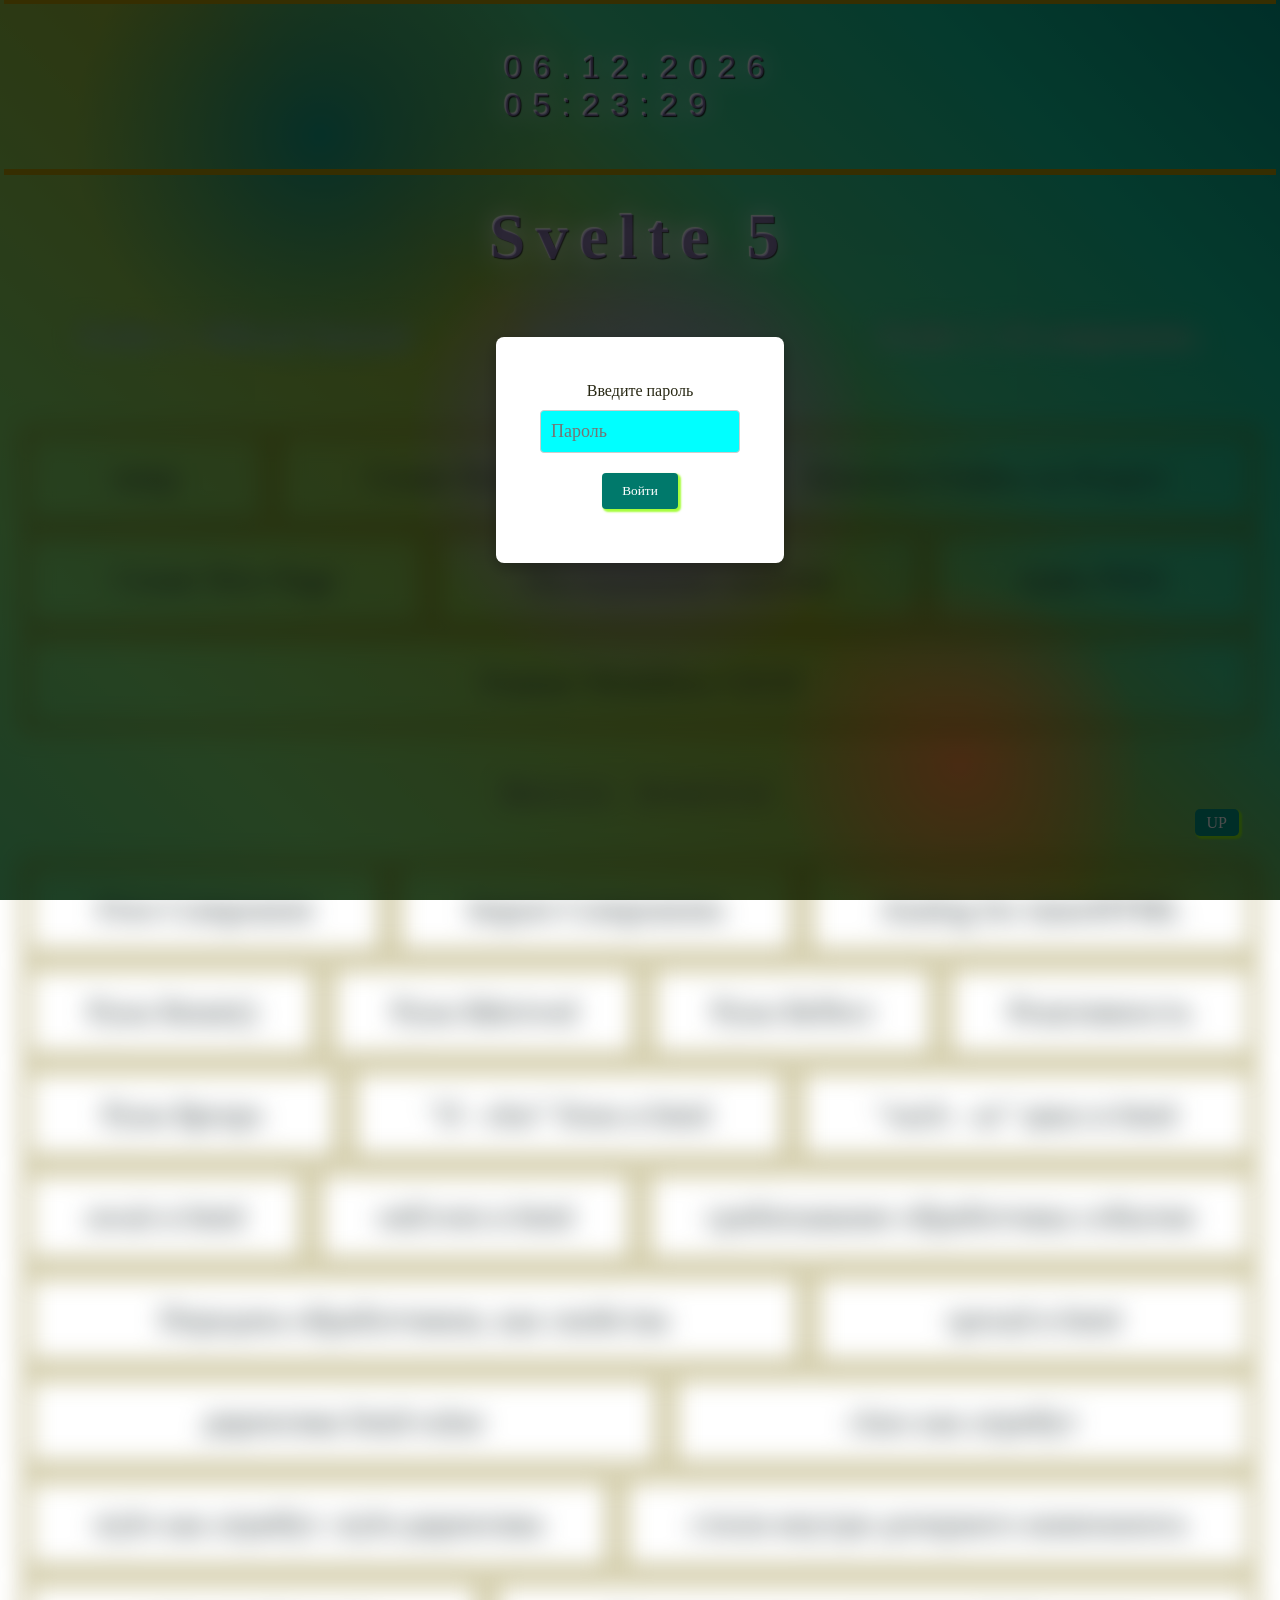
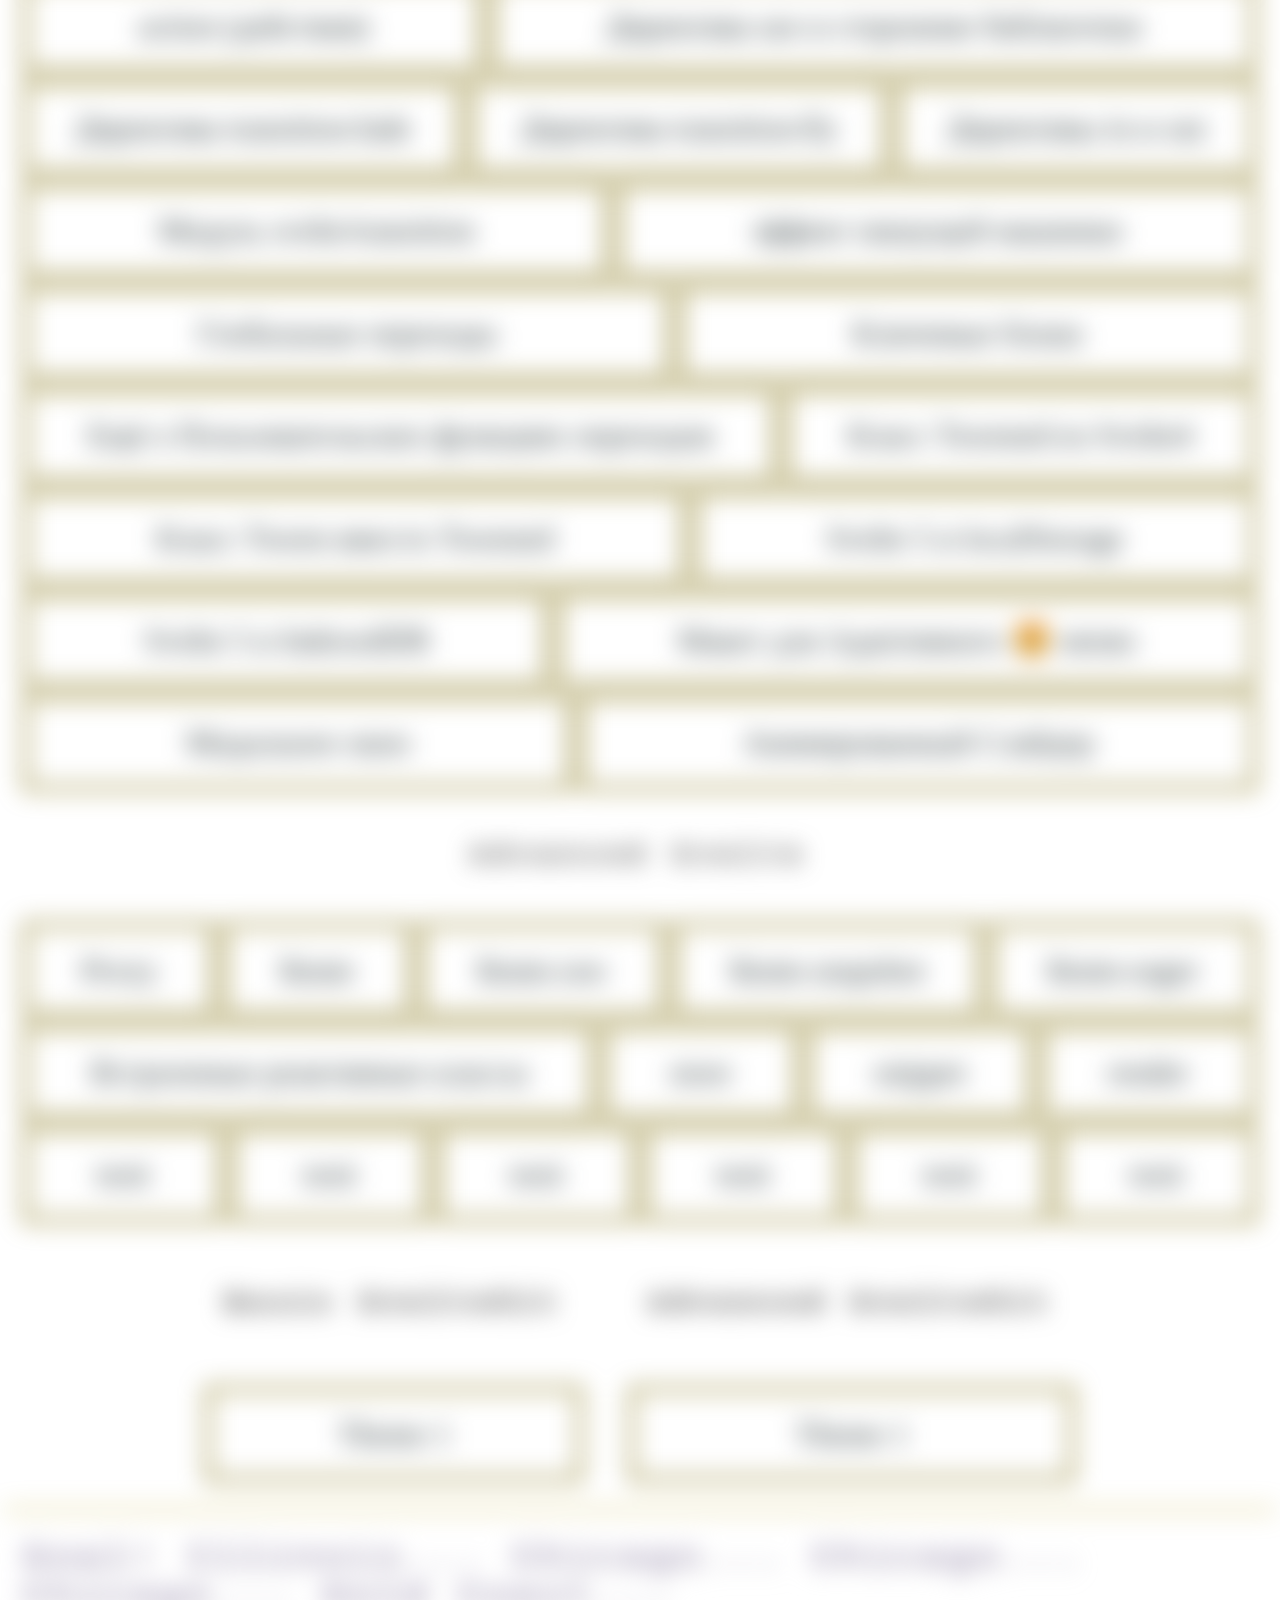
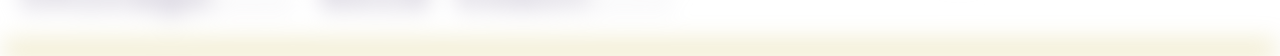
==== commit 3616441f: "upDate" ====
--- a/index.html
+++ b/index.html
@@ -130,7 +130,7 @@
 
     <hr class="hrHome">
     <div class="goal">
-      <h2>Goal! Illinois... Chicago... Gold Coast... </h2>
+      <h2>Goal! Illinois... Chicago... Chicago... Chicago... Gold Coast... </h2>
     </div>
     <hr class="hrHome">
     <hr class="hrHome">
--- a/style.css
+++ b/style.css
@@ -464,7 +464,7 @@
 
 hr {
   width: 50%;
-  border: 1px groove rgb(164, 140, 0);
+  border: 1px groove rgb(182, 155, 3);
   margin: auto;
   margin-top: 2px auto;
 }
